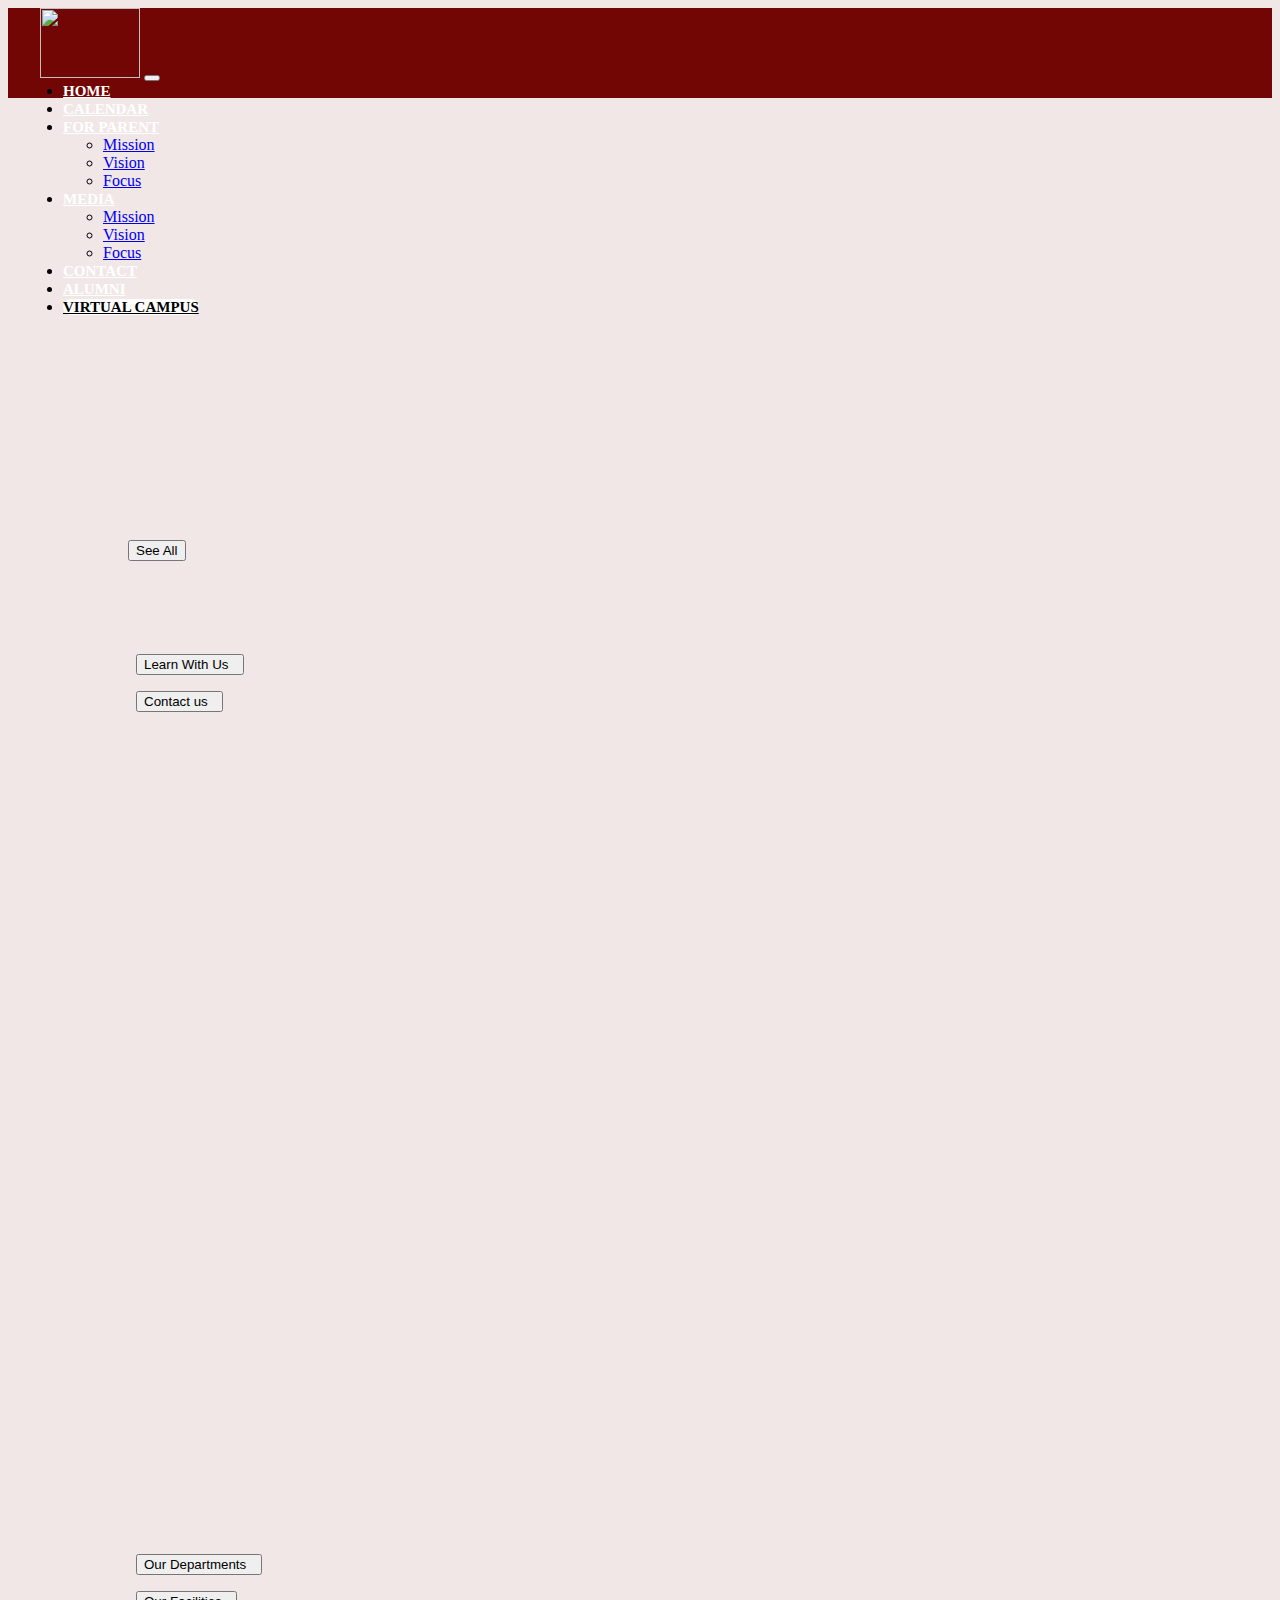
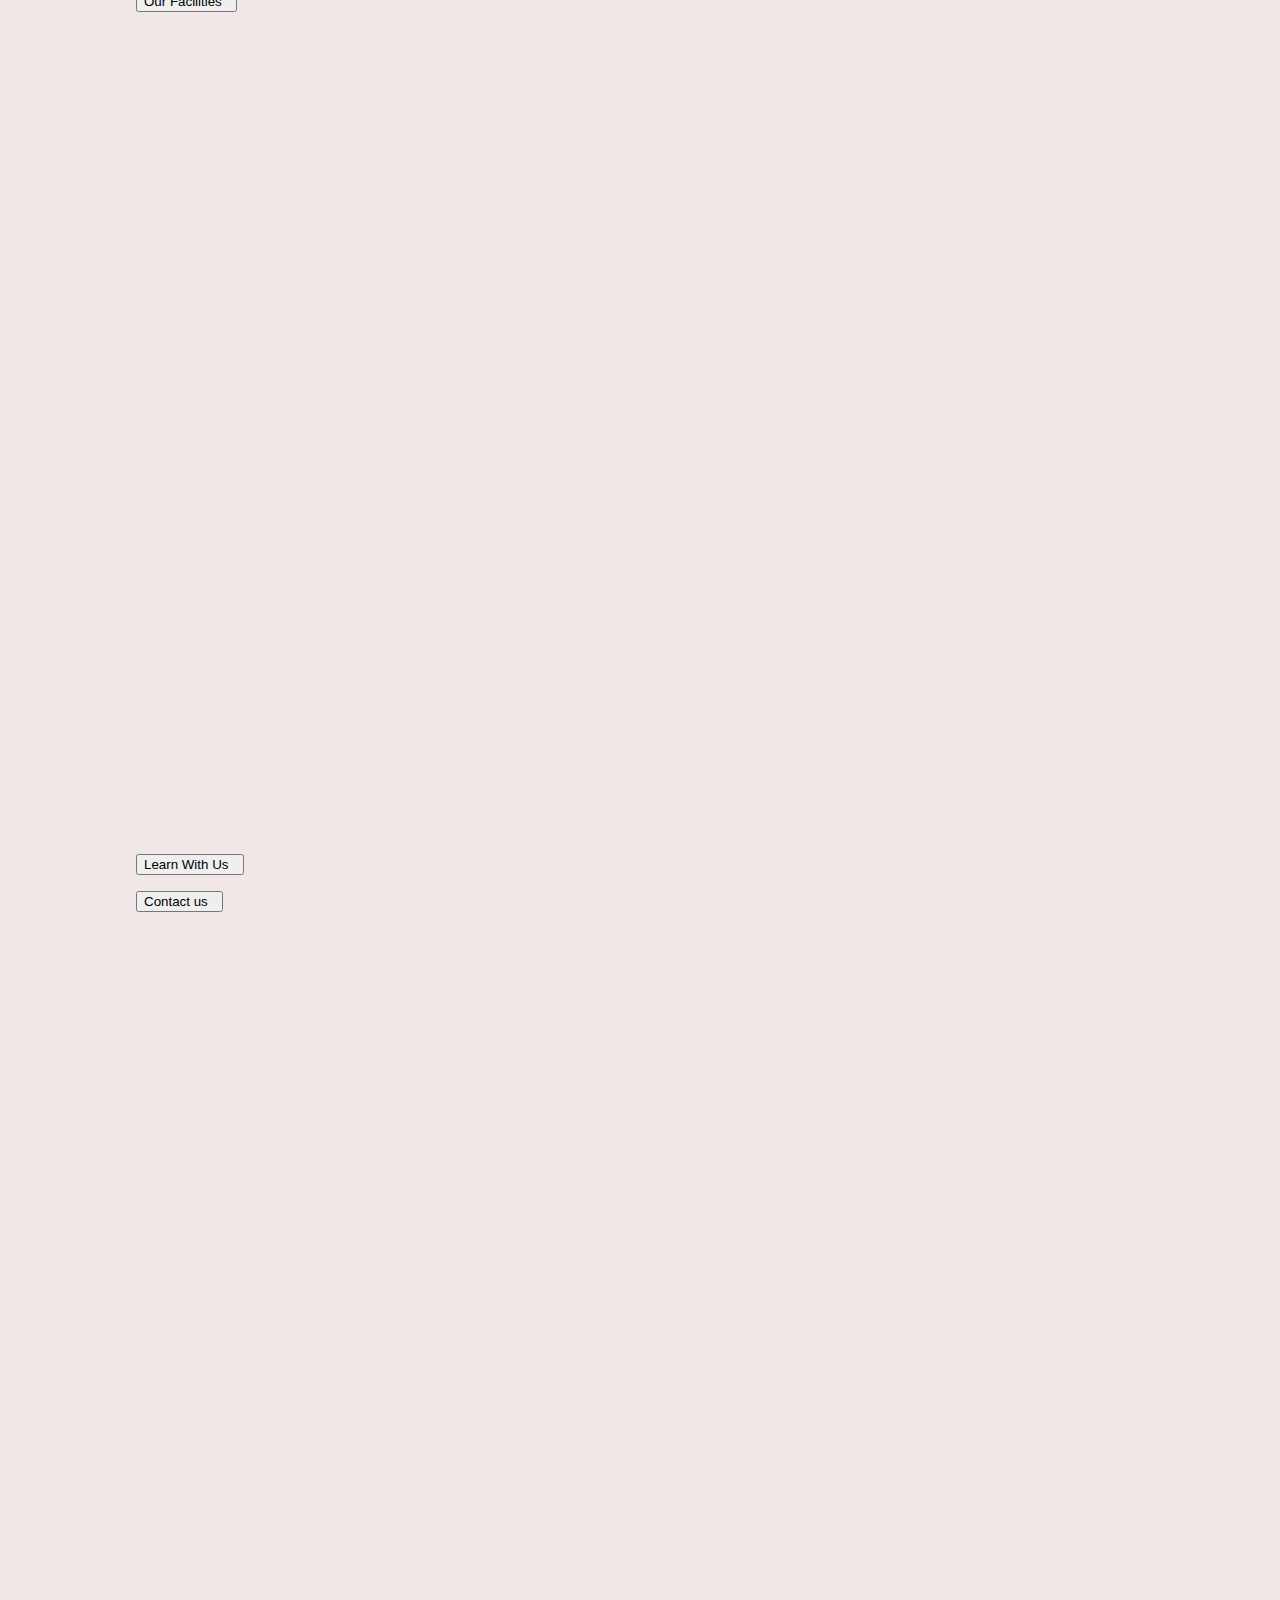
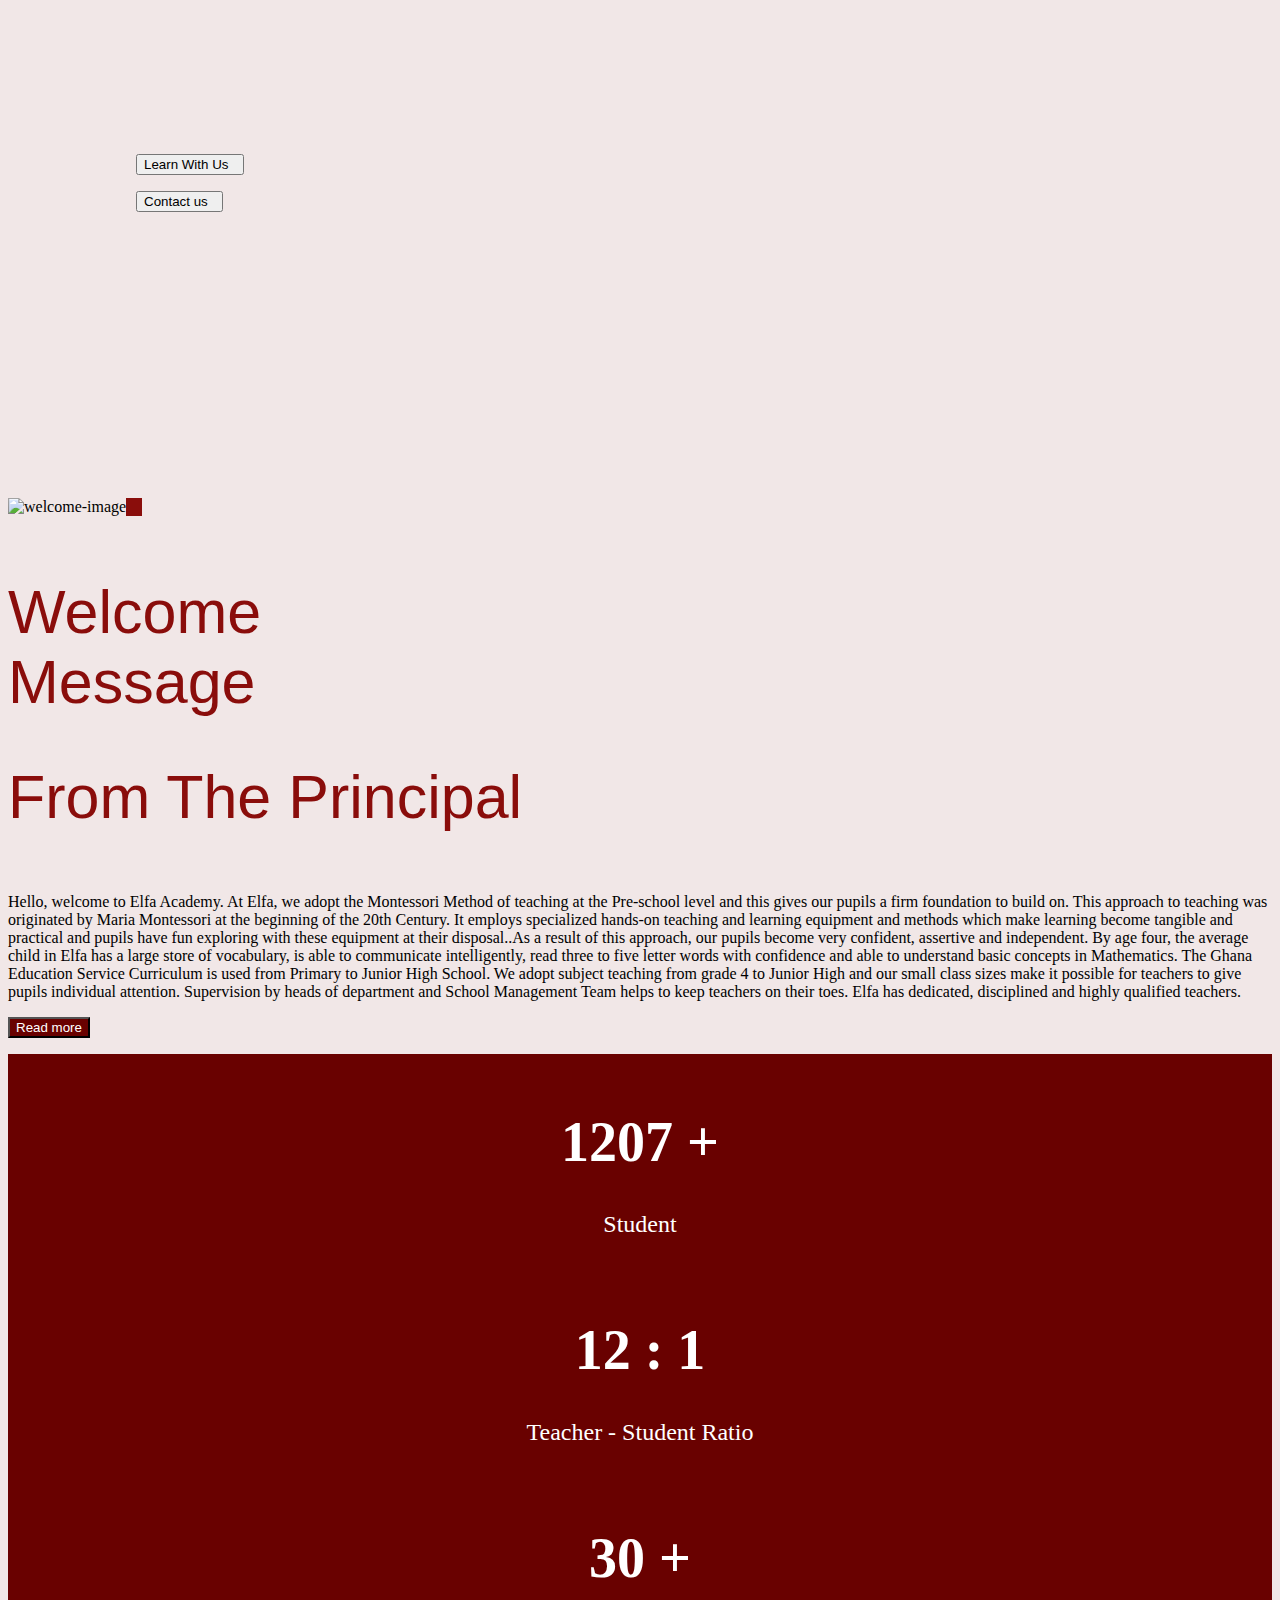
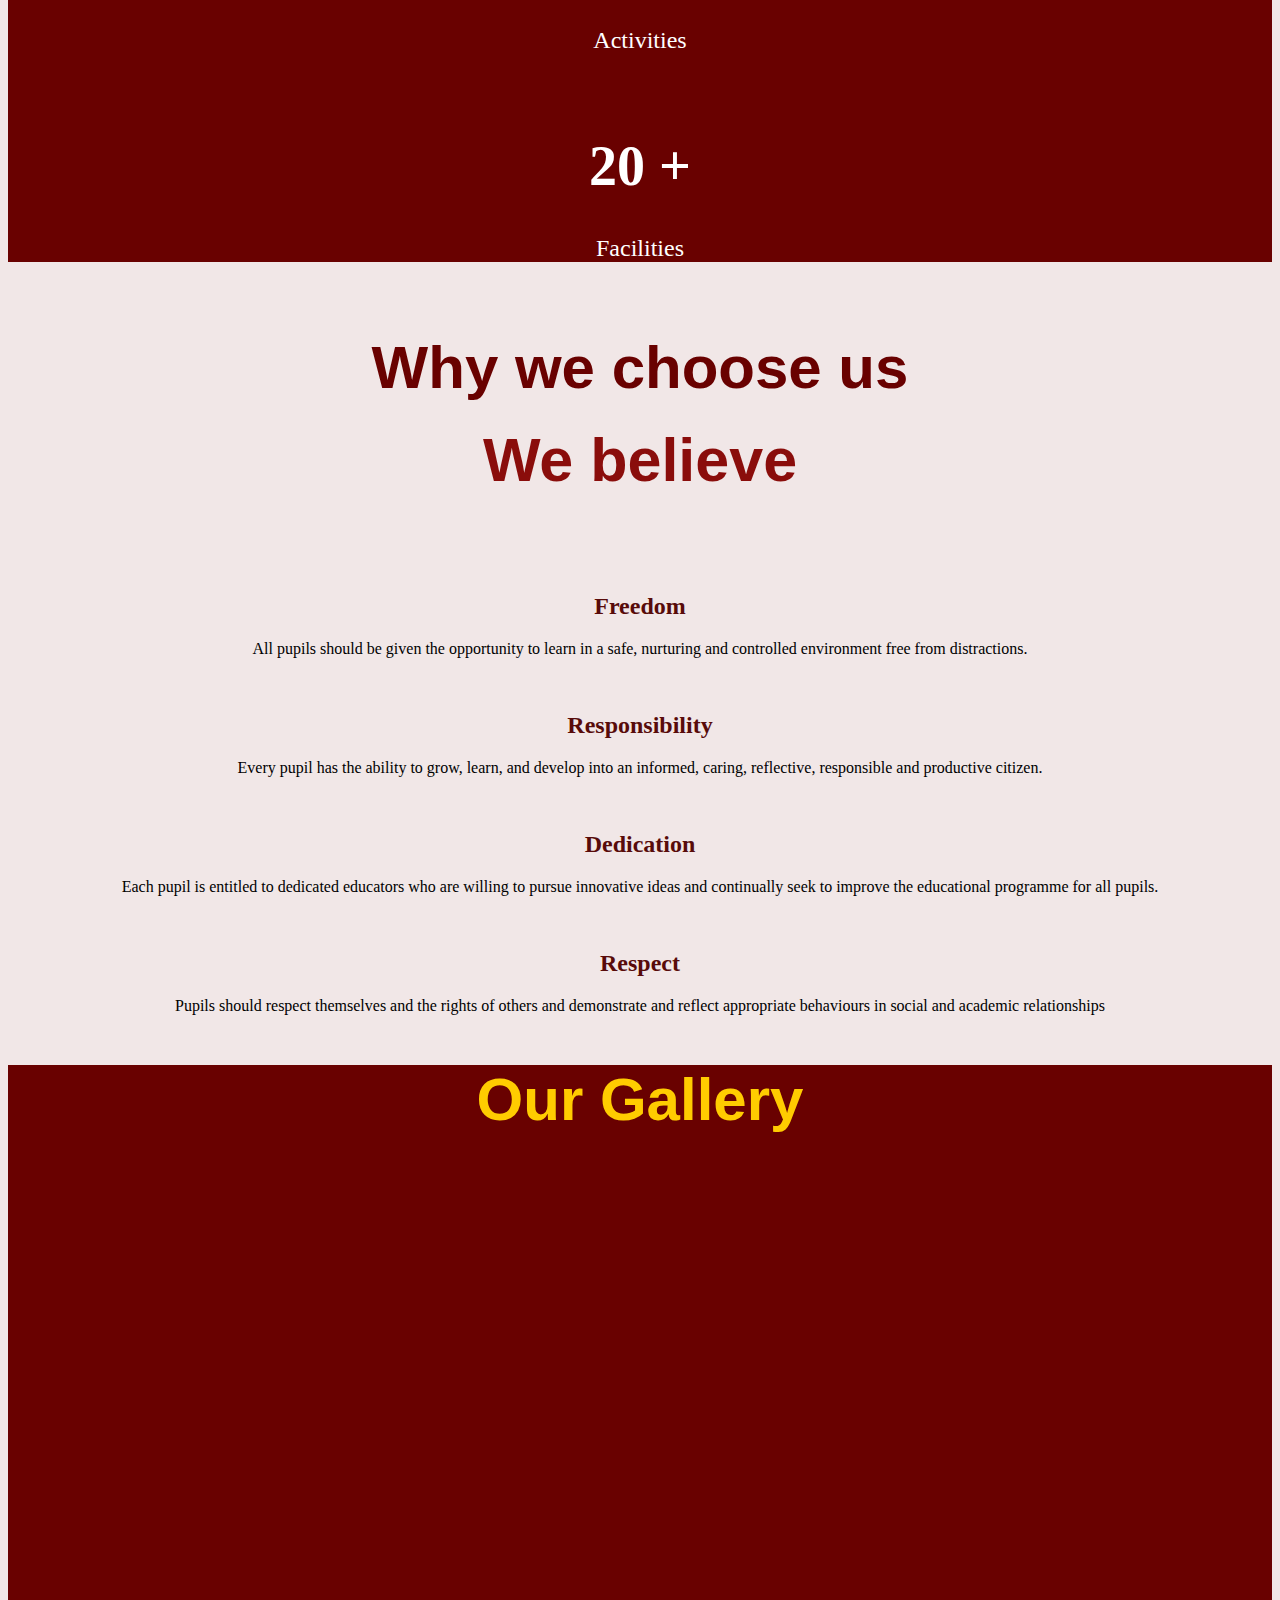
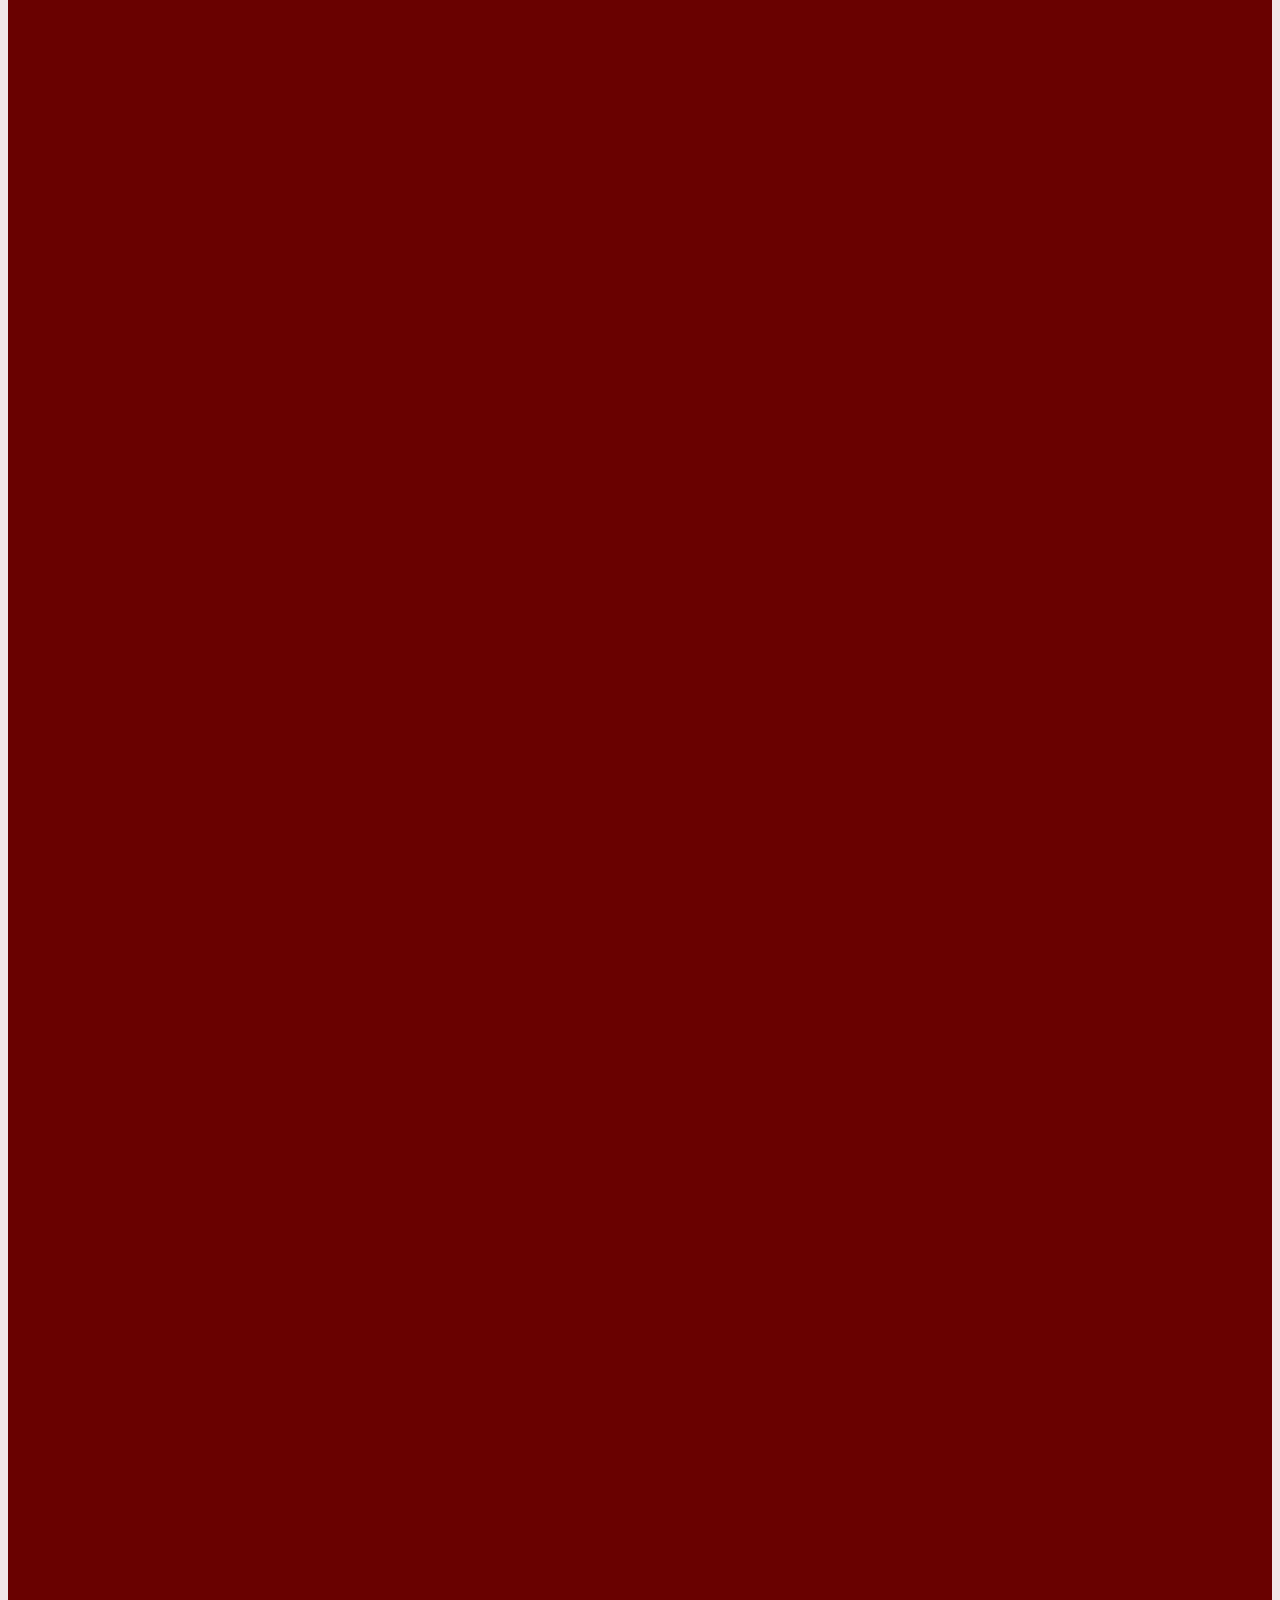
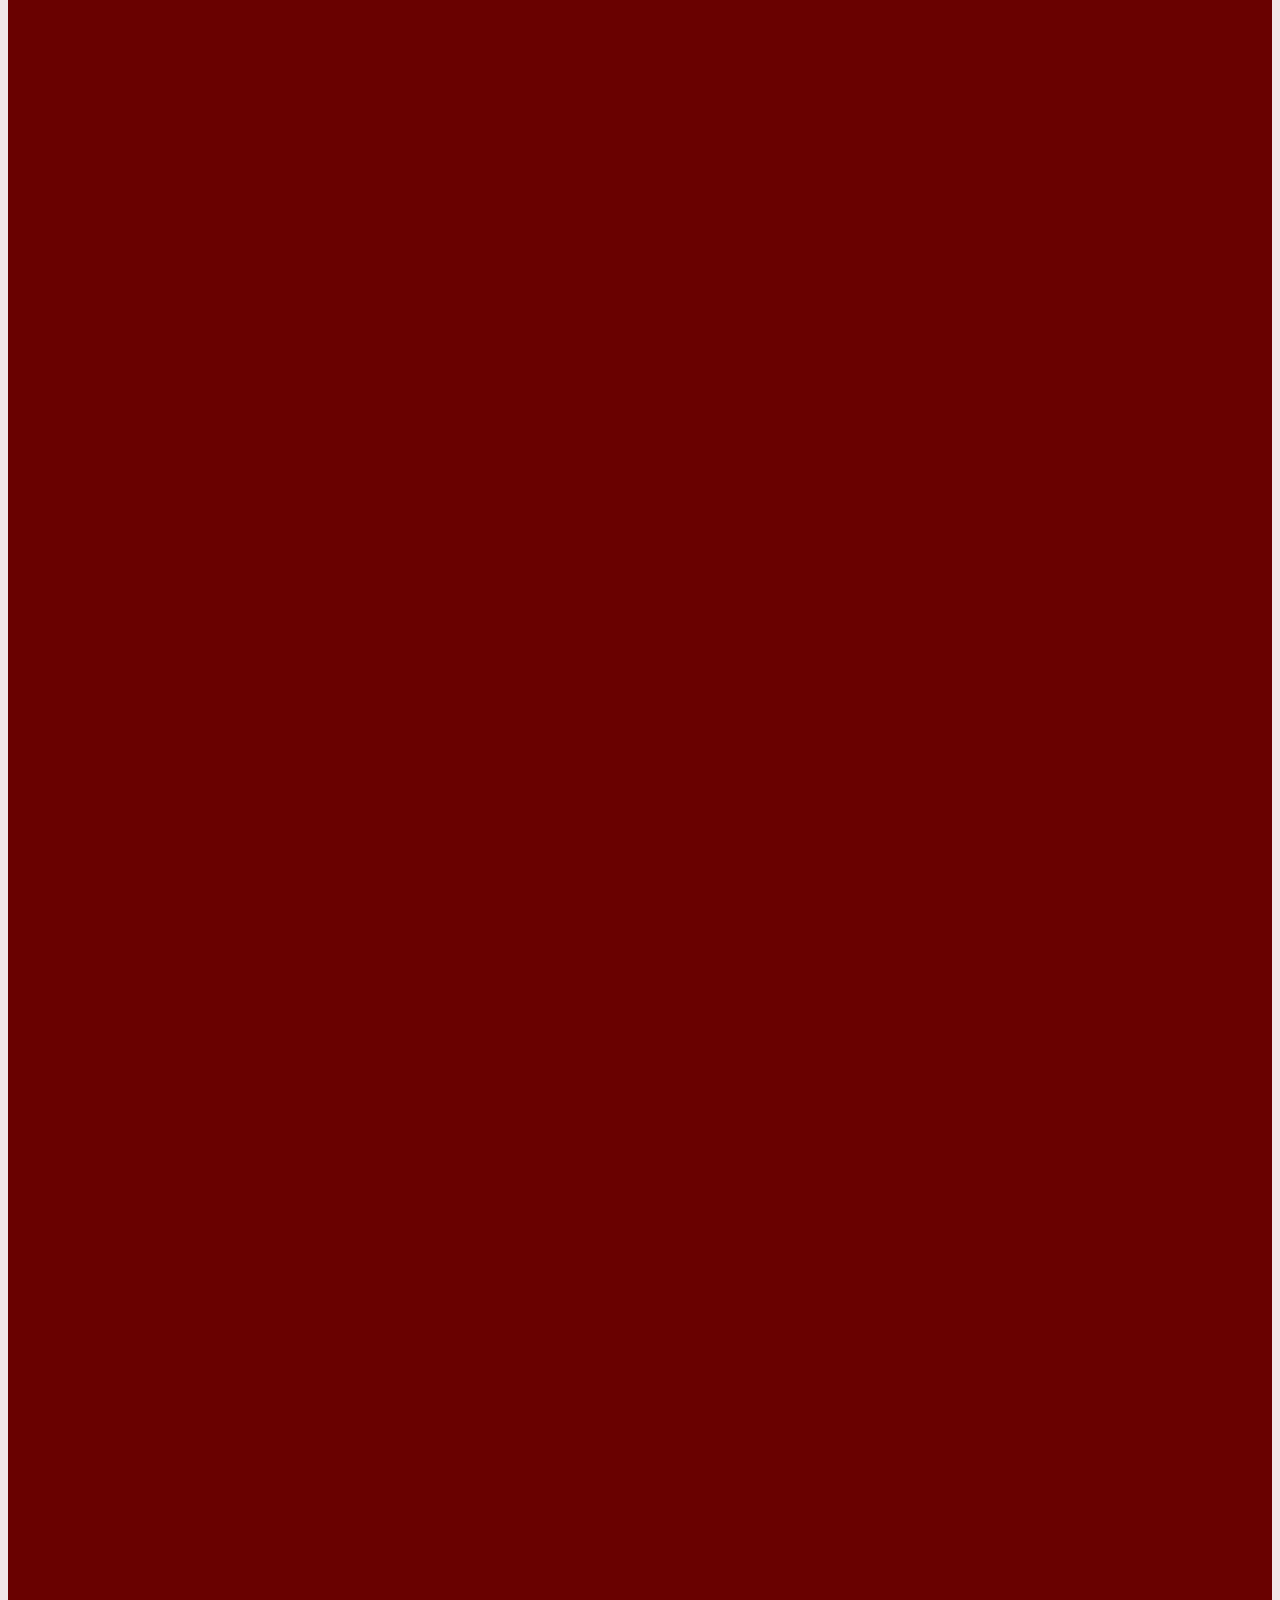
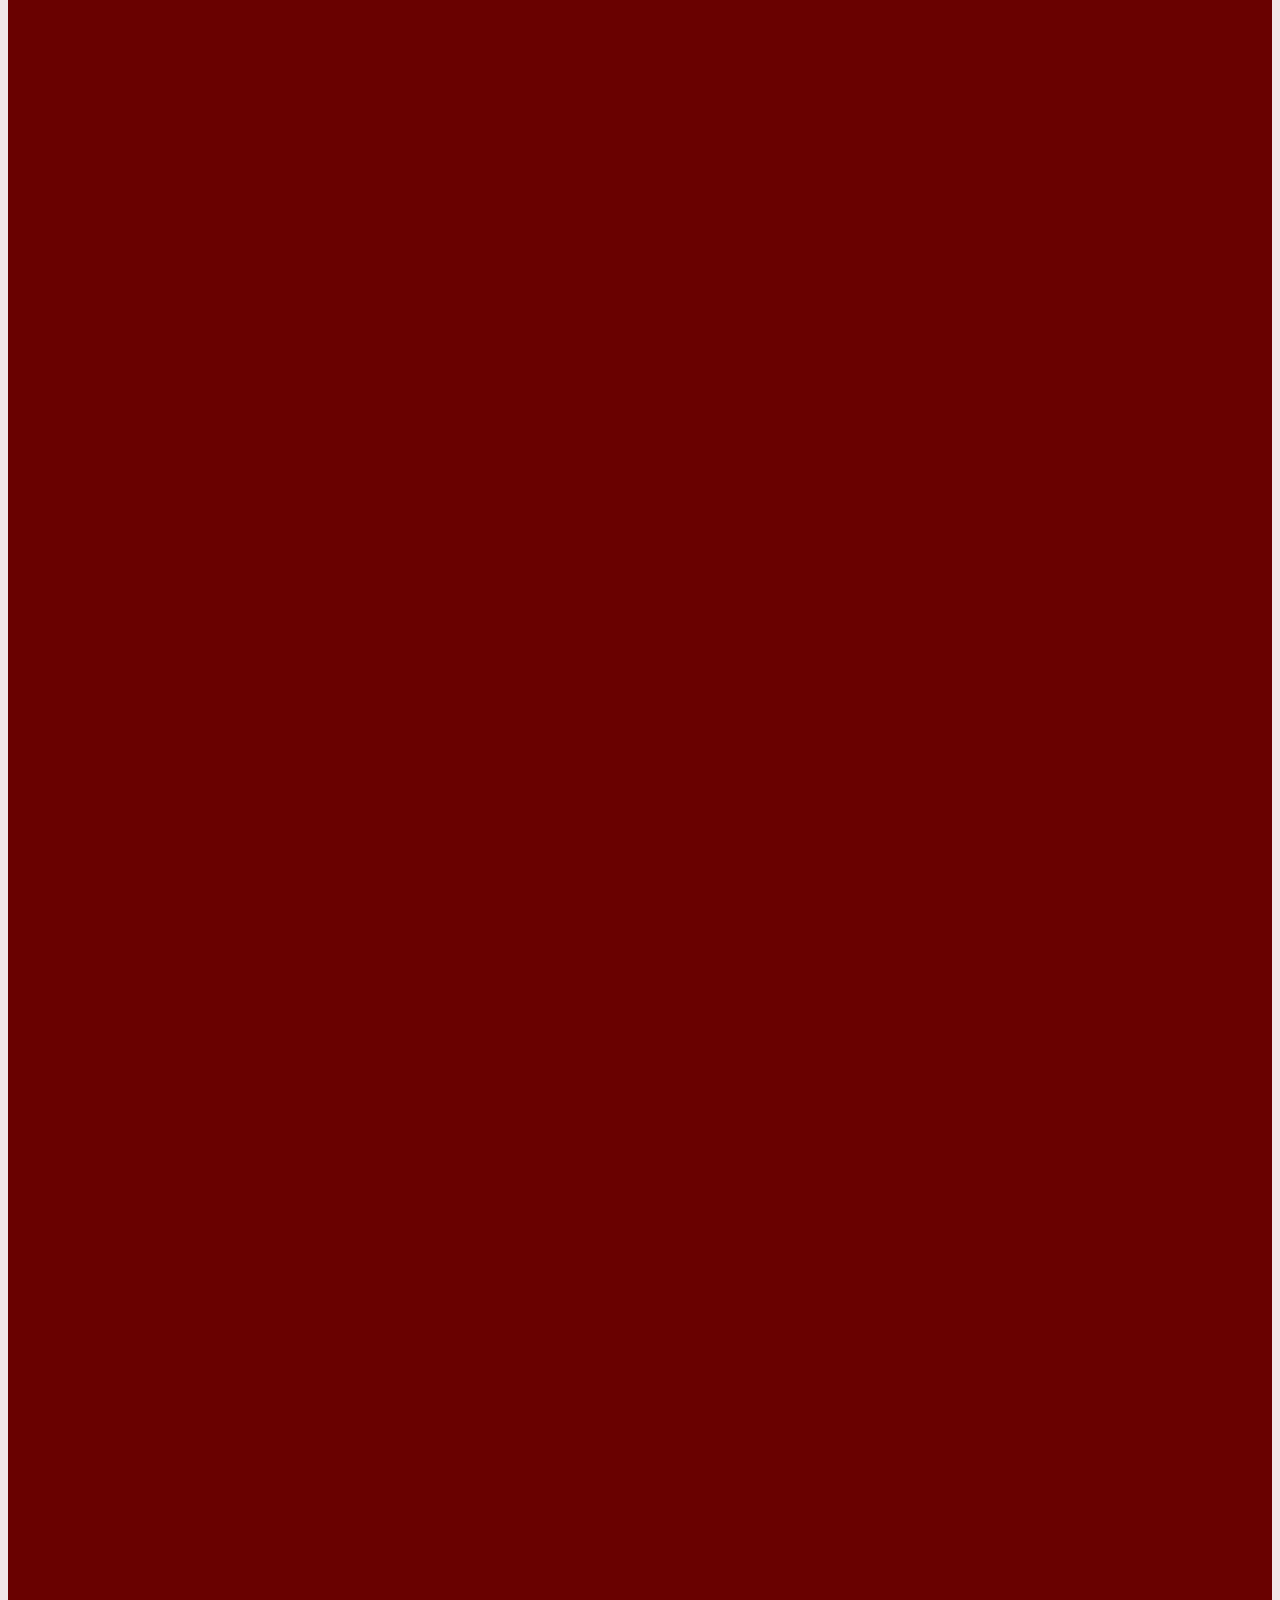
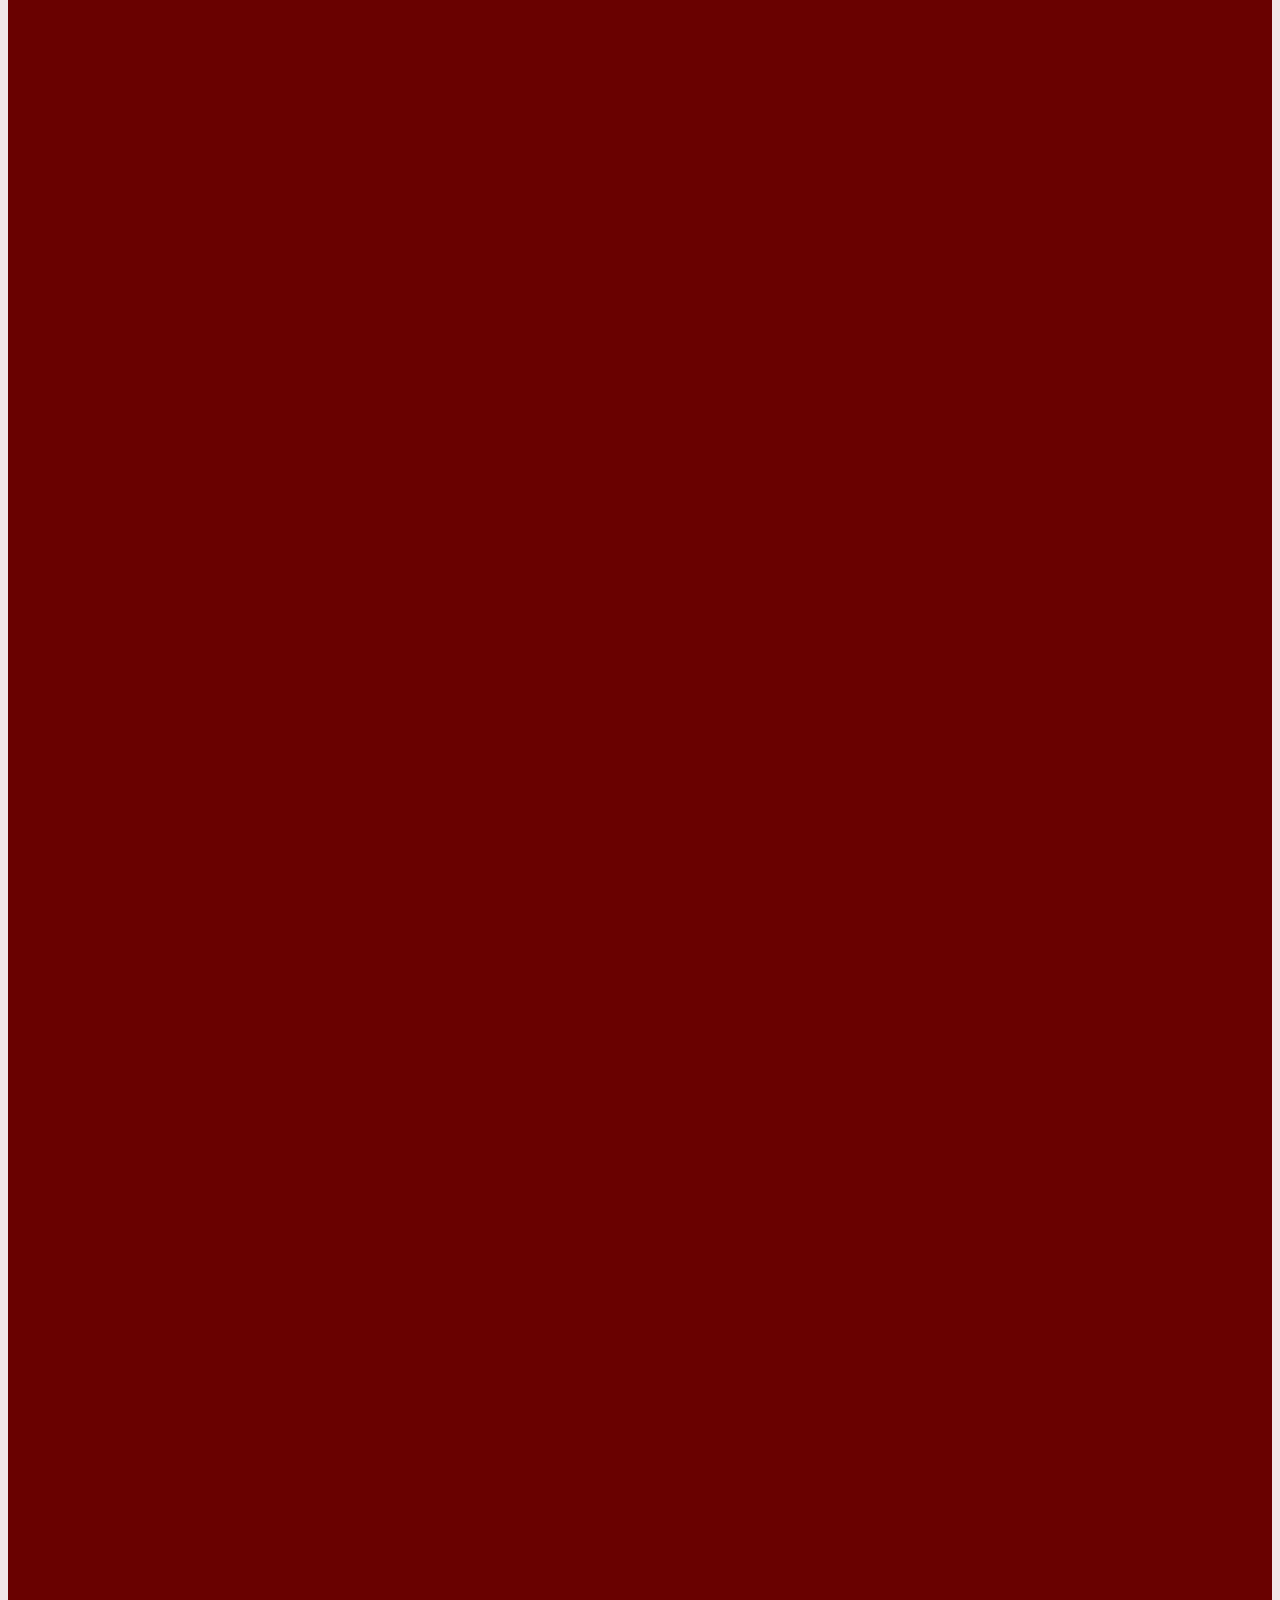
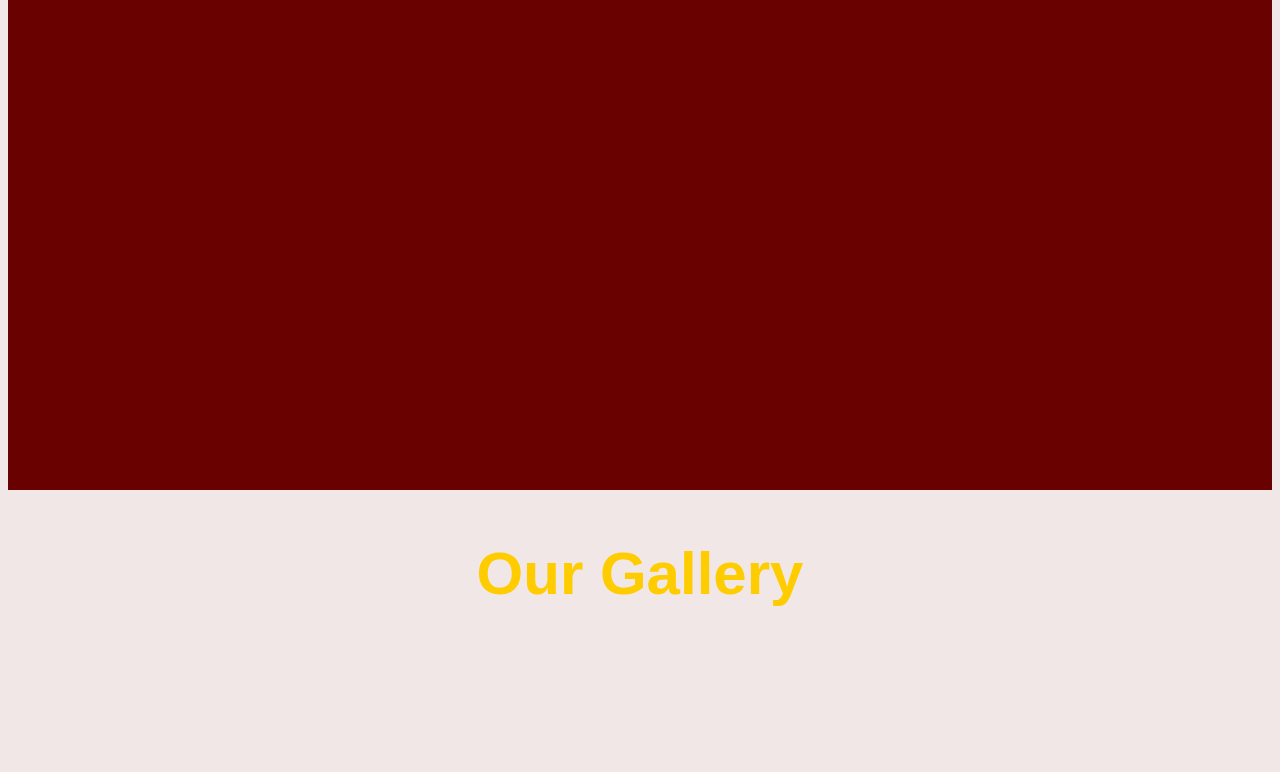
==== index.html @ c18e8389 "i  corrected the image beside why choose us" ====
<!DOCTYPE html>
<html>
  <head>
    <meta charset="utf-8" />
    <meta name="viewport" content="width=device-width, initial-scale=1" />
    <title>Elfa Academy</title>
    <link
      href="https://cdn.jsdelivr.net/npm/bootstrap@5.0.2/dist/css/bootstrap.min.css"
      rel="stylesheet"
      integrity="sha384-EVSTQN3/azprG1Anm3QDgpJLIm9Nao0Yz1ztcQTwFspd3yD65VohhpuuCOmLASjC"
      crossorigin="anonymous"
    />
    <script
      src="https://cdn.jsdelivr.net/npm/bootstrap@5.0.2/dist/js/bootstrap.bundle.min.js"
      integrity="sha384-MrcW6ZMFYlzcLA8Nl+NtUVF0sA7MsXsP1UyJoMp4YLEuNSfAP+JcXn/tWtIaxVXM"
      crossorigin="anonymous"
    ></script>
    <link
      rel="stylesheet"
      href="https://cdn.jsdelivr.net/npm/bulma@0.9.3/css/bulma.min.css"
    />
    <link
    rel="stylesheet"
    href="https://cdn.jsdelivr.net/npm/bulma-carousel@4.0.3/dist/css/bulma-carousel.min.css"
  />
    <link
    rel="stylesheet"
    href="https://cdnjs.cloudflare.com/ajax/libs/bulma/0.7.4/css/bulma.min.css"
  />
  <script defer src="https://use.fontawesome.com/releases/v5.15.4/js/all.js" integrity="sha384-rOA1PnstxnOBLzCLMcre8ybwbTmemjzdNlILg8O7z1lUkLXozs4DHonlDtnE7fpc" crossorigin="anonymous"></script>
 
    <!-- shortcut -->
    <link rel="shortcut icon" type="image/png" href="img/log.png" />

    <link rel="stylesheet" href="css/style.css" />
   
<!-- style="background-color: #720605 !important; height: 90px" -->
  </head>
  <body>
  
    <nav
      class="navbar navbar-expand-lg navbar-light bg-light"
      style="background-color: #720605 !important; height:90px;"
    >
      <div class="container-fluid">
        <a class="navbar-brand" href="#"
          ><img src="img/log.png" alt="" width="100" height="70" style="margin-left: 2rem;"/></a>
        <button
          class="navbar-toggler bg-light"
          type="button"
          data-bs-toggle="collapse"
          data-bs-target="#navbarNavDropdown"
          aria-controls="navbarNavDropdown"
          aria-expanded="false"
          aria-label="Toggle navigation"
        >
          <span class="navbar-toggler-icon"></span>
        </button>
        <div class="collapse navbar-collapse" id="navbarNavDropdown">
          <ul class="navbar-nav" style="margin: 0 auto">
            <li class="nav-item" style="margin: 0 15px">
              <a
                class="nav-link active nav-deco"
                aria-current="page"
                href="#"
                style="font-size: 15px; font-weight: bold; color: #fff"
                >HOME</a
              >
            </li>
            <li class="nav-item" style="margin: 0 15px">
              <a
                class="nav-link"
                href="#"
                style="font-size: 15px; font-weight: bold; color: #fff"
                >CALENDAR</a
              >
            </li>
            <li class="nav-item dropdown" style="margin: 0 15px">
              <a
                class="nav-link dropdown-toggle"
                href="#"
                id="navbarDropdownMenuLink"
                role="button"
                data-bs-toggle="dropdown"
                aria-expanded="false"
                style="font-size: 15px; font-weight: bold; color: #fff"
              >
                FOR PARENT
              </a>
              <ul
                class="dropdown-menu"
                aria-labelledby="navbarDropdownMenuLink"
              >
                <li><a class="dropdown-item" href="#">Mission</a></li>
                <li><a class="dropdown-item" href="#">Vision</a></li>
                <li>
                  <a class="dropdown-item" href="#">Focus</a>
                </li>
              </ul>
            </li>

            <li class="nav-item dropdown" style="margin: 0 15px">
              <a
                class="nav-link dropdown-toggle"
                href="#"
                id="navbarDropdownMenuLink"
                role="button"
                data-bs-toggle="dropdown"
                aria-expanded="false"
                style="font-size: 15px; font-weight: bold; color: #fff"
              >
                MEDIA
              </a>
              <ul
                class="dropdown-menu"
                aria-labelledby="navbarDropdownMenuLink"
              >
                <li><a class="dropdown-item" href="#">Mission</a></li>
                <li><a class="dropdown-item" href="#">Vision</a></li>
                <li>
                  <a class="dropdown-item" href="#">Focus</a>
                </li>
              </ul>
            </li>
            <li class="nav-item" style="margin: 0 15px">
              <a
                class="nav-link"
                href="#"
                style="font-size: 15px; font-weight: bold; color: #fff"
                >CONTACT</a
              >
            </li>
            <li class="nav-item" style="margin: 0 15px">
              <a
                class="nav-link"
                href="#"
                style="font-size: 15px; font-weight: bold; color: #fff"
                >ALUMNI</a
              >
            </li>
            <li class="nav-item" style="margin: 0 15px">
              <a
                class="nav-link"
                href="#"
                style="
                  font-size: 15px;
                  font-weight: bold;
                  color: black;
                  background-color: #fff;
                  border-radius: 10px;
                "
                >VIRTUAL CAMPUS</a
              >
            </li>
          </ul>
        </div>
      </div>
    </nav>

<section class="" >
    <!-- Carousel start -->
    <div id="carousel-demo" class="carousel is-mobile " style="overflow-x:hidden" style="padding: 0 0 0 0;margin: 0 0 0 0;height:100vh;width:100vw">
      <div class="item item-1   ">
        <p class="caption has-text-centered is-size-5-mobile ">
          <div class="field is-grouped mt-6 is-flex service-buttons is-absolute is-mobile">
           
              <p class="control is-relative">
                <button class="button is-warning">Learn With Us &nbsp; <i class="fa fa-graduation-cap"></i>
                </button>
              </p>
              <p class="control is-relative">
                <button class="button is-info">Contact us  &nbsp; <i class="fa fa-phone-square"></i></button>
              </p>
          
          </div>
        </p>
        <img src="img/banner7.jpg" alt="" />
      </div>
      <div class="item item-2  ">
        <p class="caption has-text-centered is-size-5-mobile   ">
          <div class="field is-grouped mt-6 is-flex service-buttons is-absolute">
           
            <p class="control is-relative">
              <button class="button is-warning">Our Departments &nbsp;<i class="fa fa-archive"></i></button>
            </p>
            <p class="control is-relative">
              <button class="button is-info">Our Facilities &nbsp;<i class="fa fa-building"></i></button>
            </p>
        
        </div>     
           </p>
        <img src="img/banner.jpg" alt="" />
      </div>
      <div class="item item-3   ">
        <p class="caption has-text-centered is-size-5-mobile ">
          <div class="field is-grouped mt-6 is-flex service-buttons is-absolute">
           
              <p class="control is-relative">
                <button class="button is-warning">Learn With Us &nbsp; <i class="fa fa-graduation-cap"></i>
                </button>
              </p>
              <p class="control is-relative">
                <button class="button is-info">Contact us  &nbsp; <i class="fa fa-phone-square"></i></button>
              </p>
          
          </div>
        </p>
        <img src="img/banner7.jpg" alt="" />
      </div>
      <div class="item item-1   ">
        <p class="caption has-text-centered is-size-5-mobile ">
          <div class="field is-grouped mt-6 is-flex service-buttons is-absolute">
           
              <p class="control is-relative">
                <button class="button is-warning">Learn With Us &nbsp; <i class="fa fa-graduation-cap"></i>
                </button>
              </p>
              <p class="control is-relative">
                <button class="button is-info">Contact us  &nbsp; <i class="fa fa-phone-square"></i></button>
              </p>
          
          </div>
        </p>
        <img src="img/banner6.jpg" alt="" />
      </div>
    </div>
    <!-- carousel end -->
  </section>
  
    
    <section class="section mb-6 " id="welcome-message">
      <div class="container">
        <!-- welcome start -->
        <div class="columns pt-6">
          <div class="column">
           
              <img src="img/elokai.jpg" alt="welcome-image" class="welcome-image ">
          </div>
          <div class="column mx-2">
           <p class="title is-size-1 welcome-text">
             Welcome <br> Message  
            <p class="is-size-4 welcome-subtitle welcome-text">
              From The Principal
            </p>
           </p>
           <p >Hello, welcome to Elfa Academy.

            At Elfa, we adopt the Montessori Method of teaching at the Pre-school level and this gives our pupils a firm foundation to build on. This approach to teaching was originated by Maria Montessori at the beginning of the 20th Century. It employs specialized hands-on teaching and learning equipment and methods which make learning become tangible and practical and pupils have fun exploring with these equipment at their disposal.<span id="dots">.</span><span id="more">As a result of this approach, our pupils become very confident, assertive and independent. By age four, the average child in Elfa has a large store of vocabulary, is able to communicate intelligently, read three to five letter words with confidence and able to understand basic concepts in Mathematics.
              The Ghana Education Service Curriculum is used from Primary to Junior High School. We adopt subject teaching from grade 4 to Junior High and our small class sizes make it possible for teachers to give pupils individual attention. Supervision by heads of department and School Management Team helps to keep teachers on their toes.
              Elfa has dedicated, disciplined and highly qualified teachers. </span></p>
           <button class="button is-elfa mt-4 " onclick="myFunction()" id="myBtn">Read more</button>
          </div>
        </div>
        </div>
        </section>

        <section class="section" id="summary-section">
          <div class="container">
            <div class="columns  mb-6 mt-6 ">
              <div class="column is-center ">
                <p><img src="img/std.png" alt=""></p>
                <h1 class="summary-h1">1207 +</h1>
                <p  class="summary-p">Student</p>
              </div>

              <div class="column is-center">
                <p><img src="img/teacher.png" alt=""></p>
                <h1 class="summary-h1">12 : 1</h1>
                <p  class="summary-p">Teacher - Student Ratio</p>
              </div>

              <div class="column is-center">
                <p><img src="img/std.png" alt=""></p>
                <h1 class="summary-h1">30 +</h1>
                <p  class="summary-p">Activities</p>
              </div>

              <div class="column is-center">
                <p><img src="img/facility.png" alt=""></p>
                <h1 class="summary-h1">20 +</h1>
                <p  class="summary-p">Facilities</p>
              </div>

             
            </div>
          </div>
        </section>

       
        <section class="section" id="choose-us-section">
         <div class="container">
          <div class="columns mx-4">

            <div class="column mb-6">
              <img src="img/student.png" alt="" >
            </div>

            <div class="column">
              <center style="margin-top:-4rem">
                <h1 class="title is-size-1 choose-us">
                  Why we choose us
                <h1/>
                <p class="is-size-4  mb-6 welcome-subtitle welcome-text is-bold">
                  We believe
                </p>

              </center>
              <div class="columns ">

                <div class="column m-4">
                  <center>
                    <img src="img/span1.png" alt="">
                  <h2 class="welcome-color">Freedom</h2>
                  <p>All pupils should be given the opportunity to learn in a safe, nurturing and controlled environment free from distractions.</p>
                </center>
                </div>
                <div class="column m-4">
                  <center>
                    <img src="img/span2.png" alt="">
                  <h2 class="welcome-color">Responsibility</h2>
                  <p>Every pupil has the ability to grow, learn, and develop into an informed, caring, reflective, responsible and productive citizen.</p>
                </center>
                </div>
              </div>

              <div class="columns is-multiline">

                <div class="column m-4">
                  <center>
                    <img src="img/span3.png" alt="">
                  <h2 class="welcome-color">Dedication</h2>
                  <p>Each pupil is entitled to dedicated educators who are willing to pursue innovative ideas and continually seek to improve the educational programme for all pupils.</p>
                </center>
                </div>
                <div class="column m-4">
                  <center>
                    <img src="img/span4.png" alt="">
                  <h2 class="welcome-color">Respect</h2>
                  <p>Pupils should respect themselves and the rights of others and demonstrate and reflect appropriate behaviours in social and academic relationships</p>
                </center>
                </div>
              </div>
            </div>
          </div>
         </div>
      

        </section>


        <!-- GALLERY SECTION -->
        <section class="gallery-section">
          
     
          <div class="has-text-centered gallery-section-caption">
            <h2 class="title is-1 pt-6 is-gallery-text is-flex is-justify-content-center is-align-items-center mb-6">Our Gallery</h2>
          </div>
           <!-- Start Hero Carousel -->
    <div class="hero is-medium has-carousel " >
      <div id="carousel-hero" class="hero-carousel">
        <div class="item item-1">
          <img src="img/banner7.jpg" alt="" />
        </div>
        <div class="item item-2">
          <img src="img/banner.jpg" alt="" />
        </div>
        <div class="item item-3">
          <img src="img/banner6.jpg" alt="" />
        </div>
        <div class="item item-3">
          <img src="img/banner7.jpg" alt="" />
        </div>
        <div class="item item-3">
          <img src="img/banner.jpg" alt="" />
        </div>
        <div class="item item-3">
          <img src="img/banner6.jpg" alt="" />
        </div>
        <div class="item item-3">
          <img src="img/banner7.jpg" alt="" />
        </div>
        <div class="item item-3">
          <img src="img/banner.jpg" alt="" />
        </div>
      </div>
      <div class="hero-head"></div>
      <div class="hero-body"></div>
      <div class="hero-foot"></div>

     
    </div>
    <div class="field is-grouped mt-6 is-flex service-buttons is-absolute">
      <button class="has-text-centered" style="color: black">See All 
      </button>
</div>
    <!-- End Hero Carousel -->

      
          
          <!-- i will use django to include it here -->
     </section>


     <section>
     <div class="has-text-centered gallery-section-caption">
      <h2 class="title is-1 pt-6 is-gallery-text is-flex is-justify-content-center is-align-items-center mb-6">Our Gallery</h2>
    </div>
  </section>

  

       
    <script src="js/style.js"></script>
    <script src="js/bulma-carousel.min.js"></script>
    <script src="https://cdn.jsdelivr.net/npm/bulma-carousel@4.0.3/dist/js/bulma-carousel.min.js"></script>

    <!-- hero carousel start-->

    <script>
      bulmaCarousel.attach("#carousel-hero", {
        slidesToScroll: 1,
        slidesToShow: 4,
        autoplay: false,
        loop: true,
        autoplaySpeed:4000,
        duration:4000,
        pagination: false,
        breakpoints: [
          { changePoint: 480, slidesToShow: 2, slidesToScroll: 1 },
          { changePoint: 640, slidesToShow: 1, slidesToScroll: 2 },
          { changePoint: 768, slidesToShow: 1, slidesToScroll: 3 },
        ],
      });
    </script>
        <!-- hero carousel end-->

            <!-- main carousel start-->

    <script>
      bulmaCarousel.attach("#carousel-demo", {
        slidesToScroll: 1,
        autoplay:true,
        loop: true,
        pauseOnHover:false,
        autoplaySpeed:3000,
        duration:3000,
        slidesToShow: 1,
        pagination: false,
        breakpoints: [
          { changePoint: 480, slidesToShow: 1, slidesToScroll: 1 },
          { changePoint: 640, slidesToShow: 1, slidesToScroll: 2 },
          { changePoint: 768, slidesToShow: 1, slidesToScroll: 3 },
        ],
      });
    </script>
        <!-- main carousel start-->

  </body>
</html>
---- css/style.css ----
body {
  background-color: rgb(241, 231, 231);
}
#navigation-bar {
  background-color: #720605 !important;
}

/* carousel css start */
#carousel-section {
  height: 100vh;
}

.item {
  position: relative;
  display: flex;
  justify-content: center;
  align-items: center;
  width: 100%;
}
.caption {
  position: absolute;
  width: 100%;
  color: #fff;
}
img {
  object-fit: cover;
}

/* carousel end */

.is-transparent {
  background-color: transparent;

  height: 5rem;
}

.sec1-heigh {
  height: 1000px;
}
.welcome-subtitle {
  margin-top: -1rem;
}
.welcome-image {
  height: 600px;
  width: 600px;
  border-right: 1rem solid rgb(138, 13, 11);
}
.welcome-text {
  font-family: "Poppins", Helvetica, Arial, Lucida, sans-serif;
  font-size: 61px;
  color: rgb(138, 13, 11) !important;
}

.welcome-color {
  color: rgb(88, 11, 10) !important;
  font-weight: bold !important;
}

.choose-us-section {
  height: 100vh;
}
.choose-us {
  font-family: "Poppins", Helvetica, Arial, Lucida, sans-serif;
  font-size: 60px;
  color: #690100 !important;
  text-align: center;
  line-height: 4rem;
}

.is-bold {
  font-weight: bold !important;
}

.is-center {
  text-align: center !important;
  margin: 0 auto !important;
}
.is-fixed {
  position: fixed !important;
  width: 100%;
}

.summary-h1 {
  color: #fff !important;
  font-size: 3.5em !important;
}

.summary-p {
  color: #fff !important;
  font-size: 1.5em !important;
}
.is-large-size {
  font-size: 1.5em !important;
  font-weight: bold !important;
}

/* give same color in the nav to the button */
.is-elfa {
  background-color: #690100 !important;
  color: white !important;
}

/* section 2 */
.top-nav {
  margin-left: 6rem;
  margin-top: 0;
}

/* margin-top */
.marg-top {
  margin-top: rem;
  color: #fff;
}
.marg-top-text {
  background-color: rgba(0, 0, 0, 0.3);
  border-radius: 2rem;
  margin-top: 15rem;
}

/*summary of school and teacher-std ration section */
#summary-section {
  background-color: #690100 !important;
  margin-bottom: 5rem;
}

.gallery-section {
  background-color: #690100 !important;
}
.gallery-section-caption {
  height: 25vh;
}

.is-gallery-text {
  font-family: "Poppins", Helvetica, Arial, Lucida, sans-serif !important;
  font-size: 60px !important;
  color: #ffcc00 !important;
  text-align: center !important;
}

.is-absolute {
  position: absolute;
  top: 60%;
  left: 10%;
}

.is-relative {
  position: relative;
}
/* carousel media query */
@media (min-width: 1000px) {
  .item {
    height: 100vh;
    width: 100vw;
  }
  img {
    object-fit: cover;
  }
}
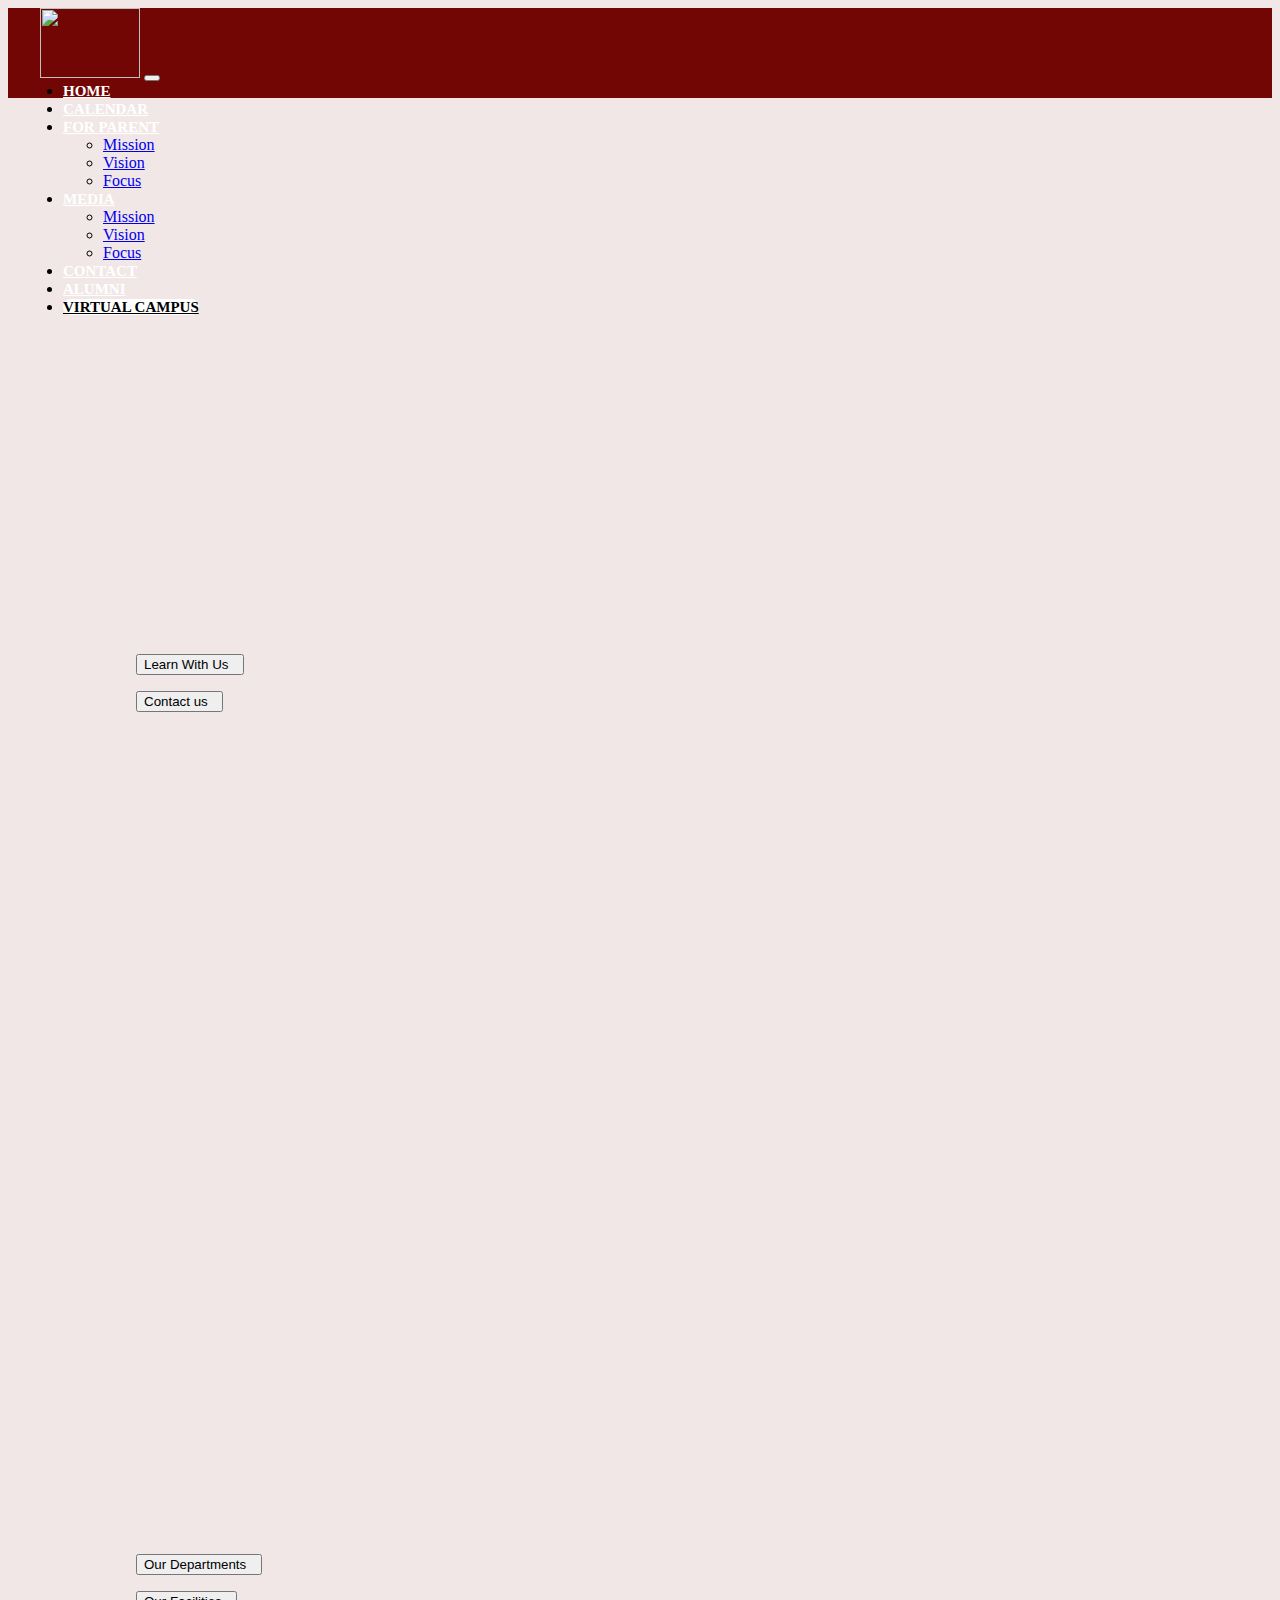
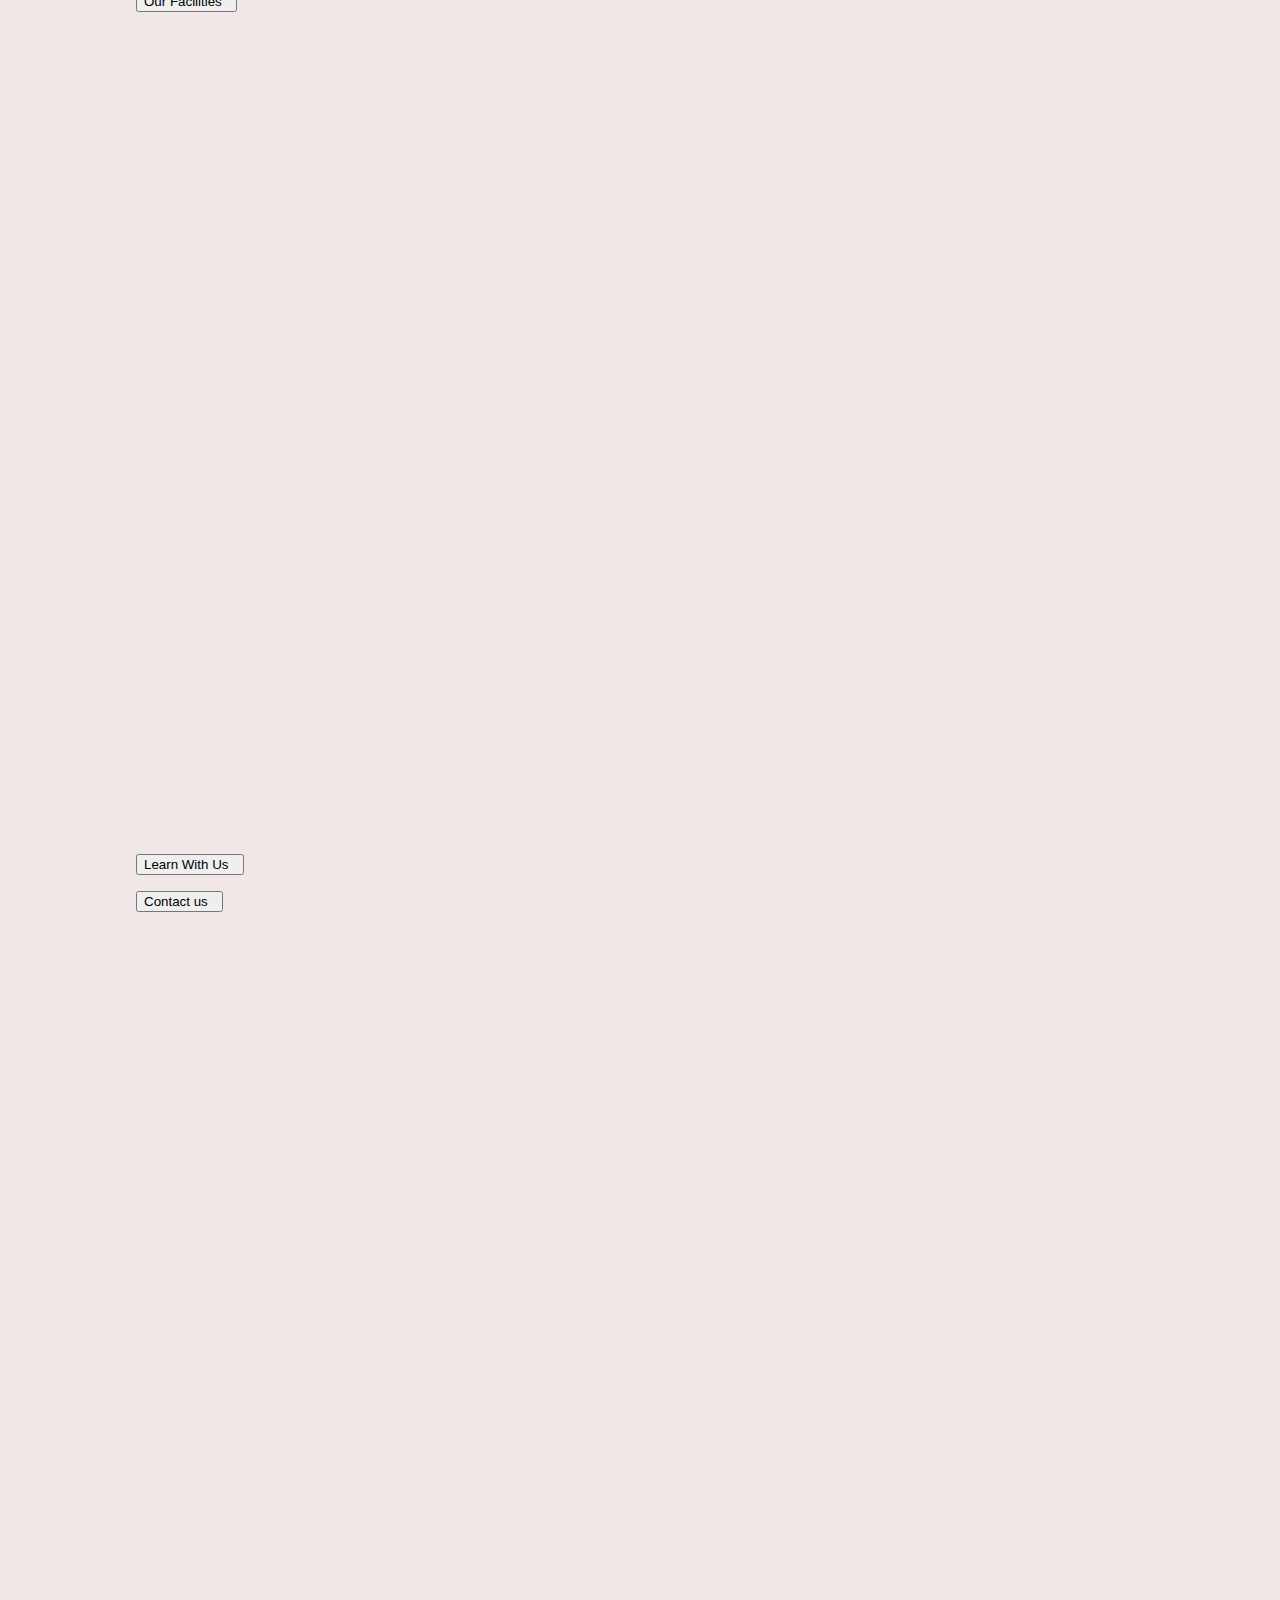
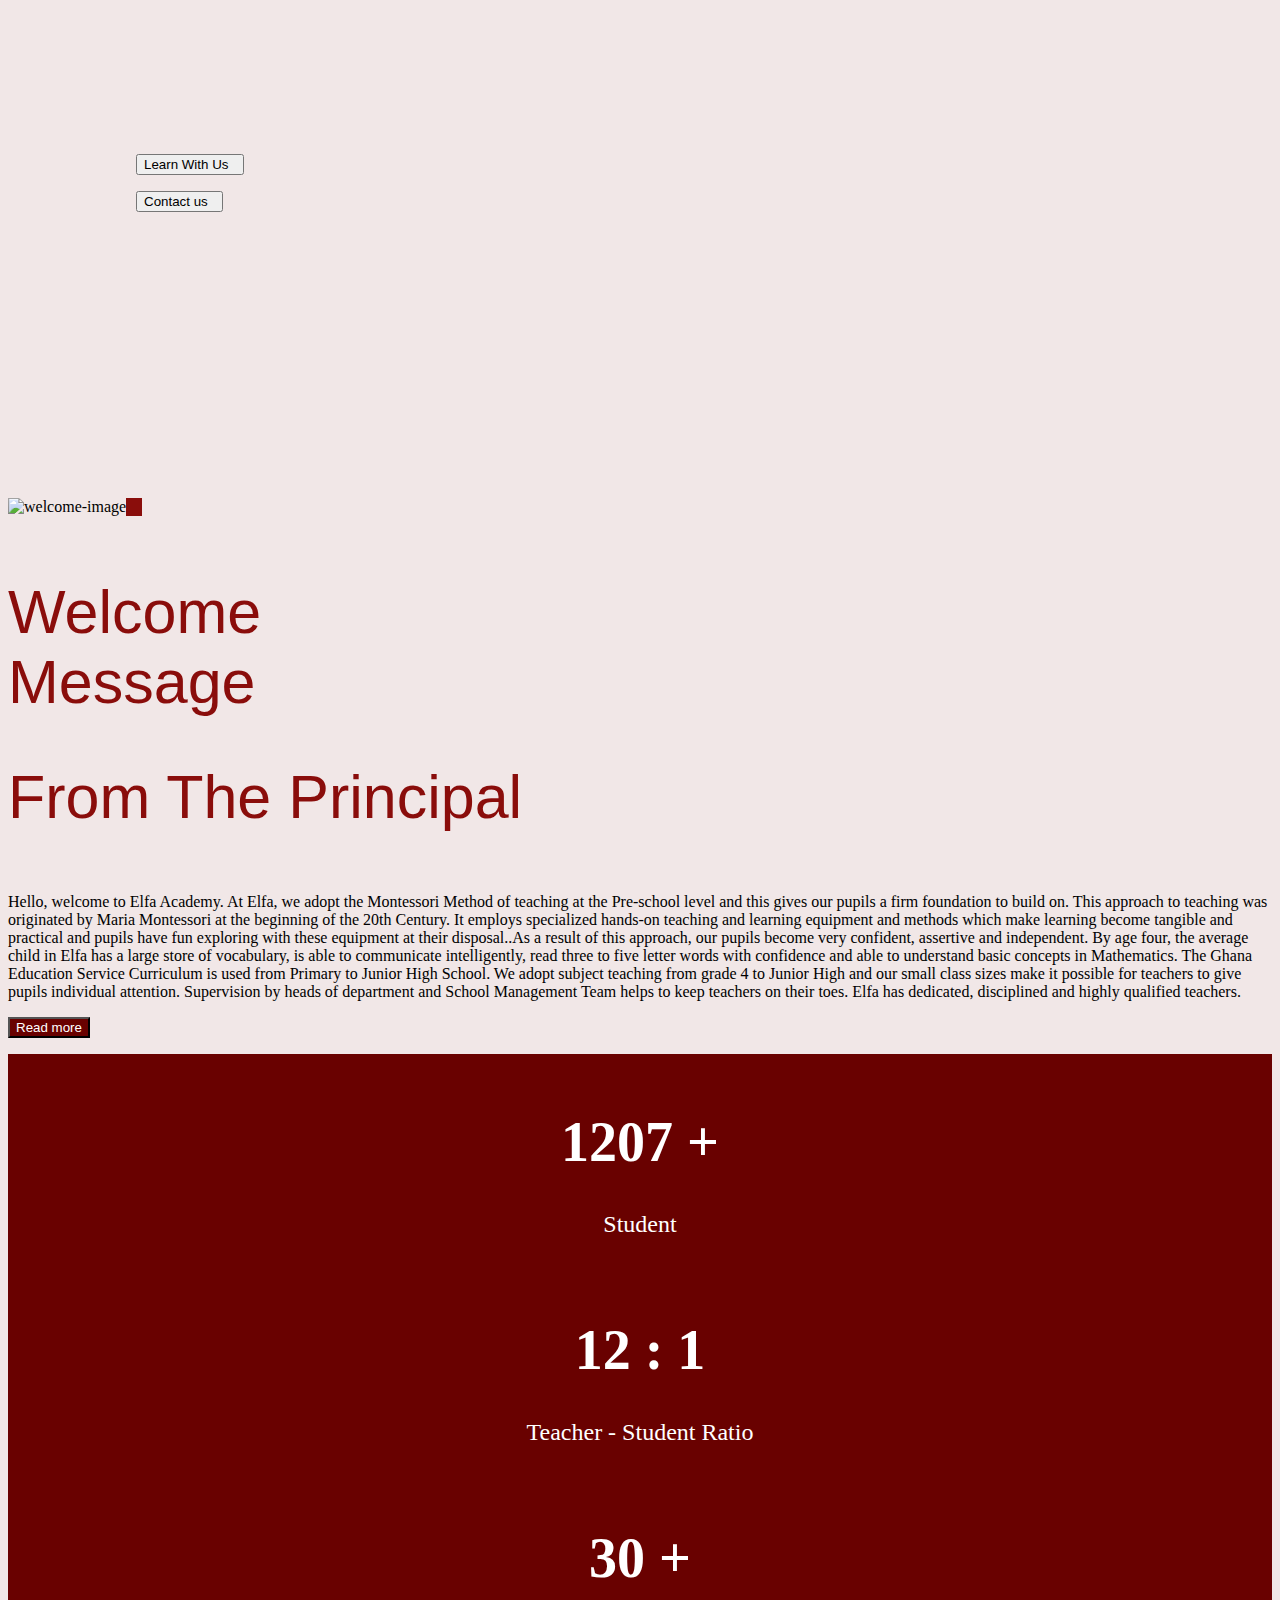
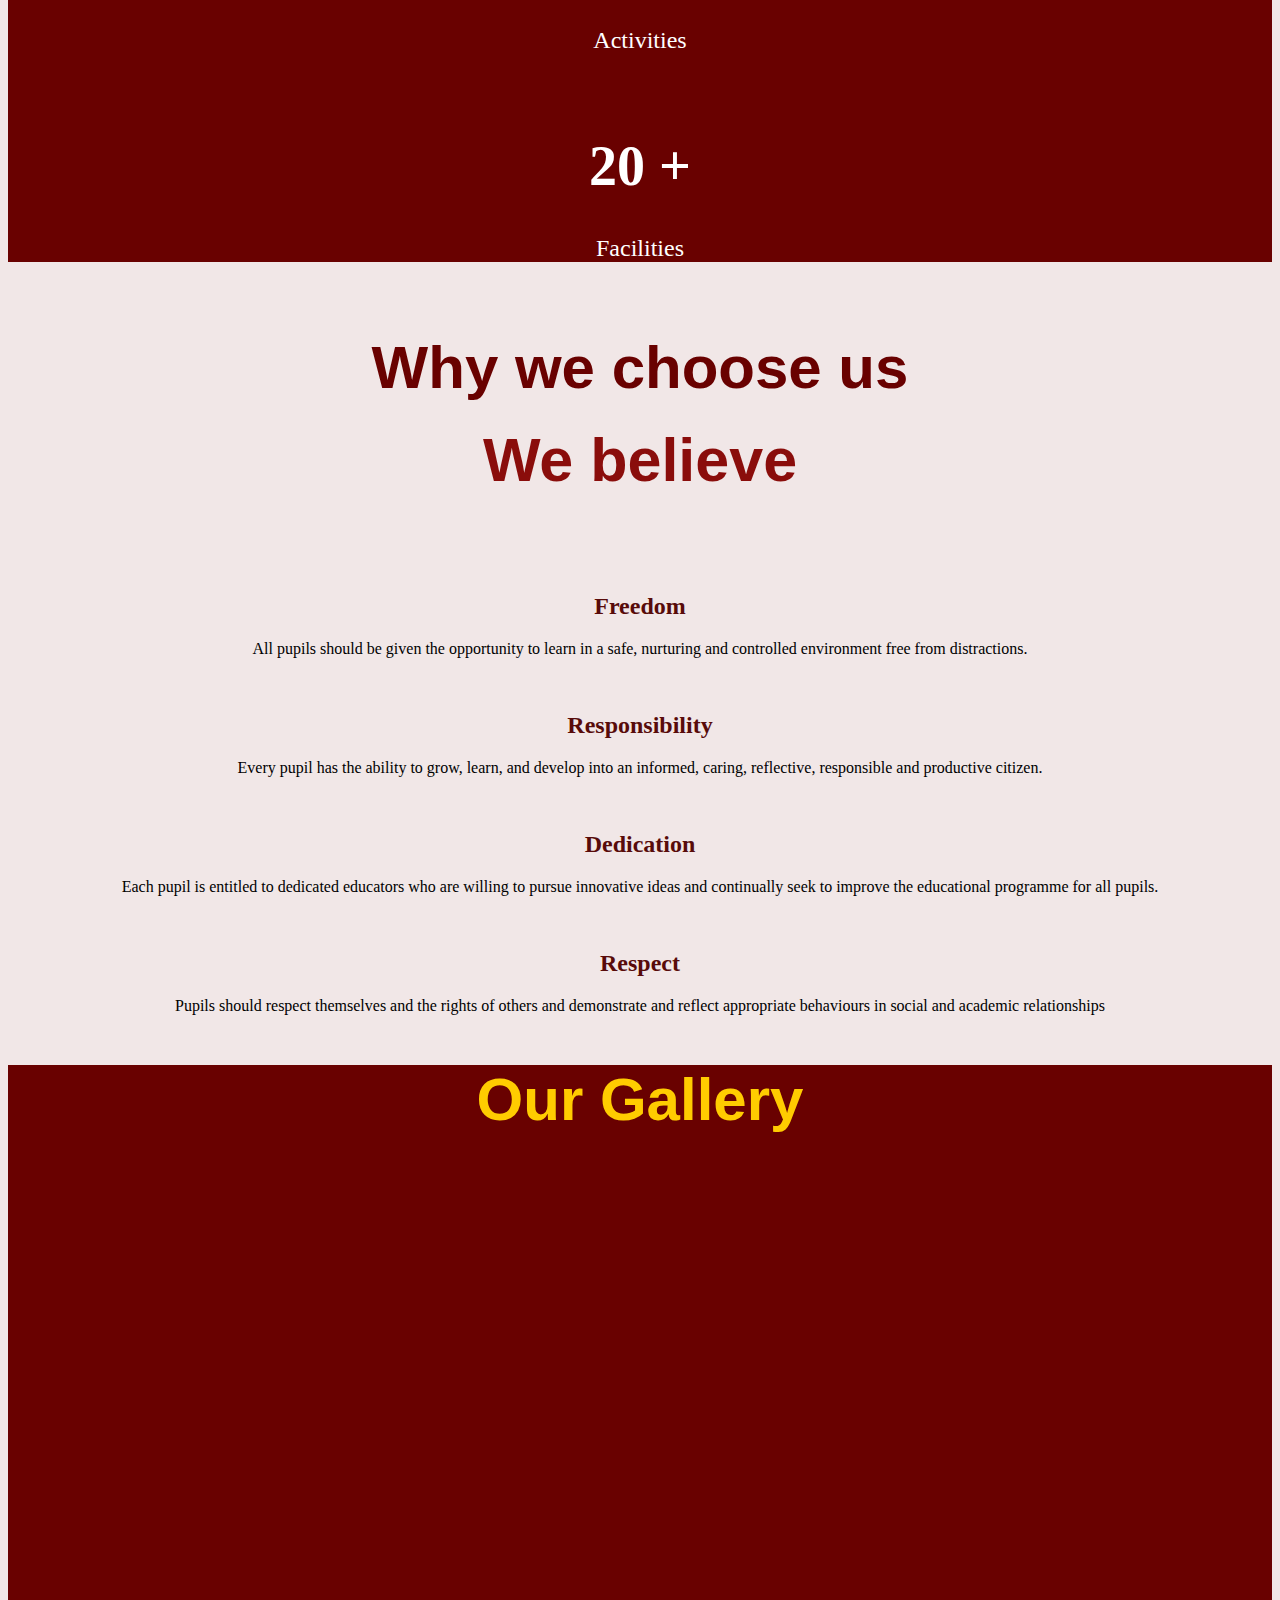
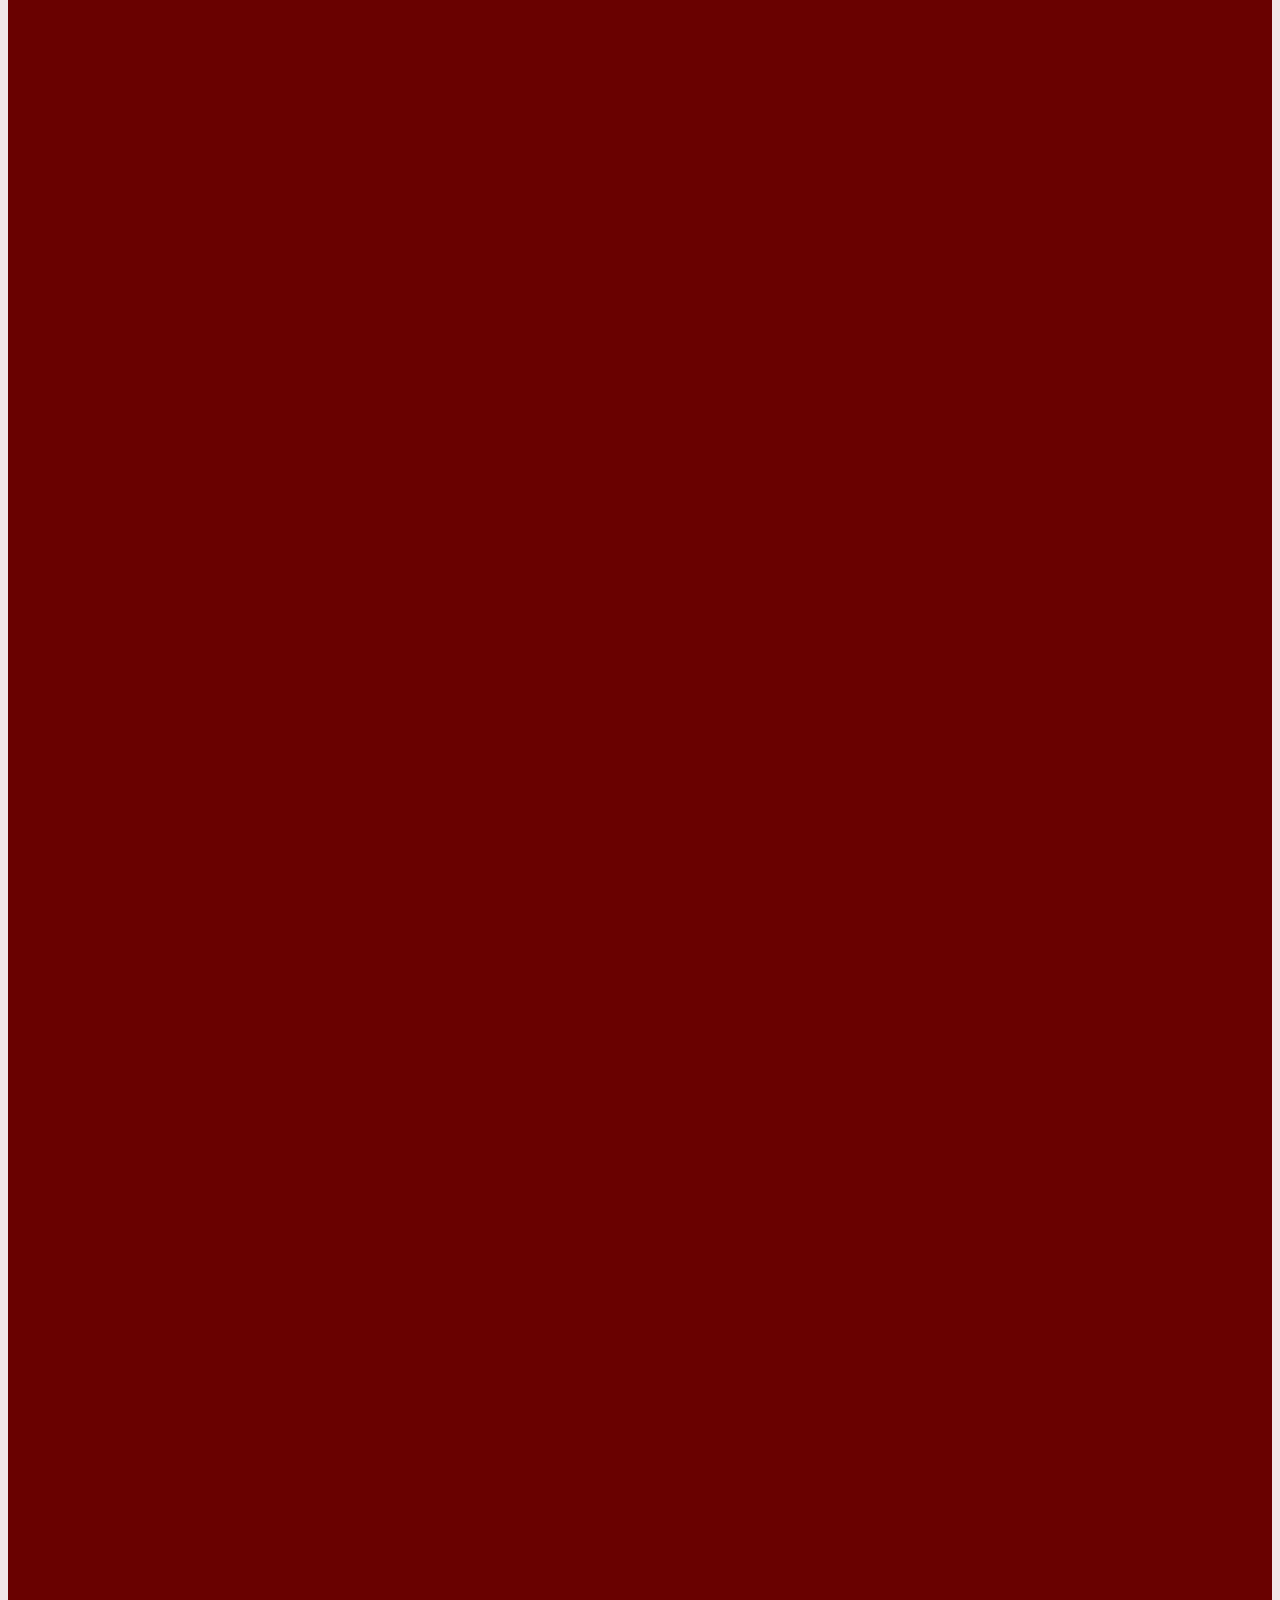
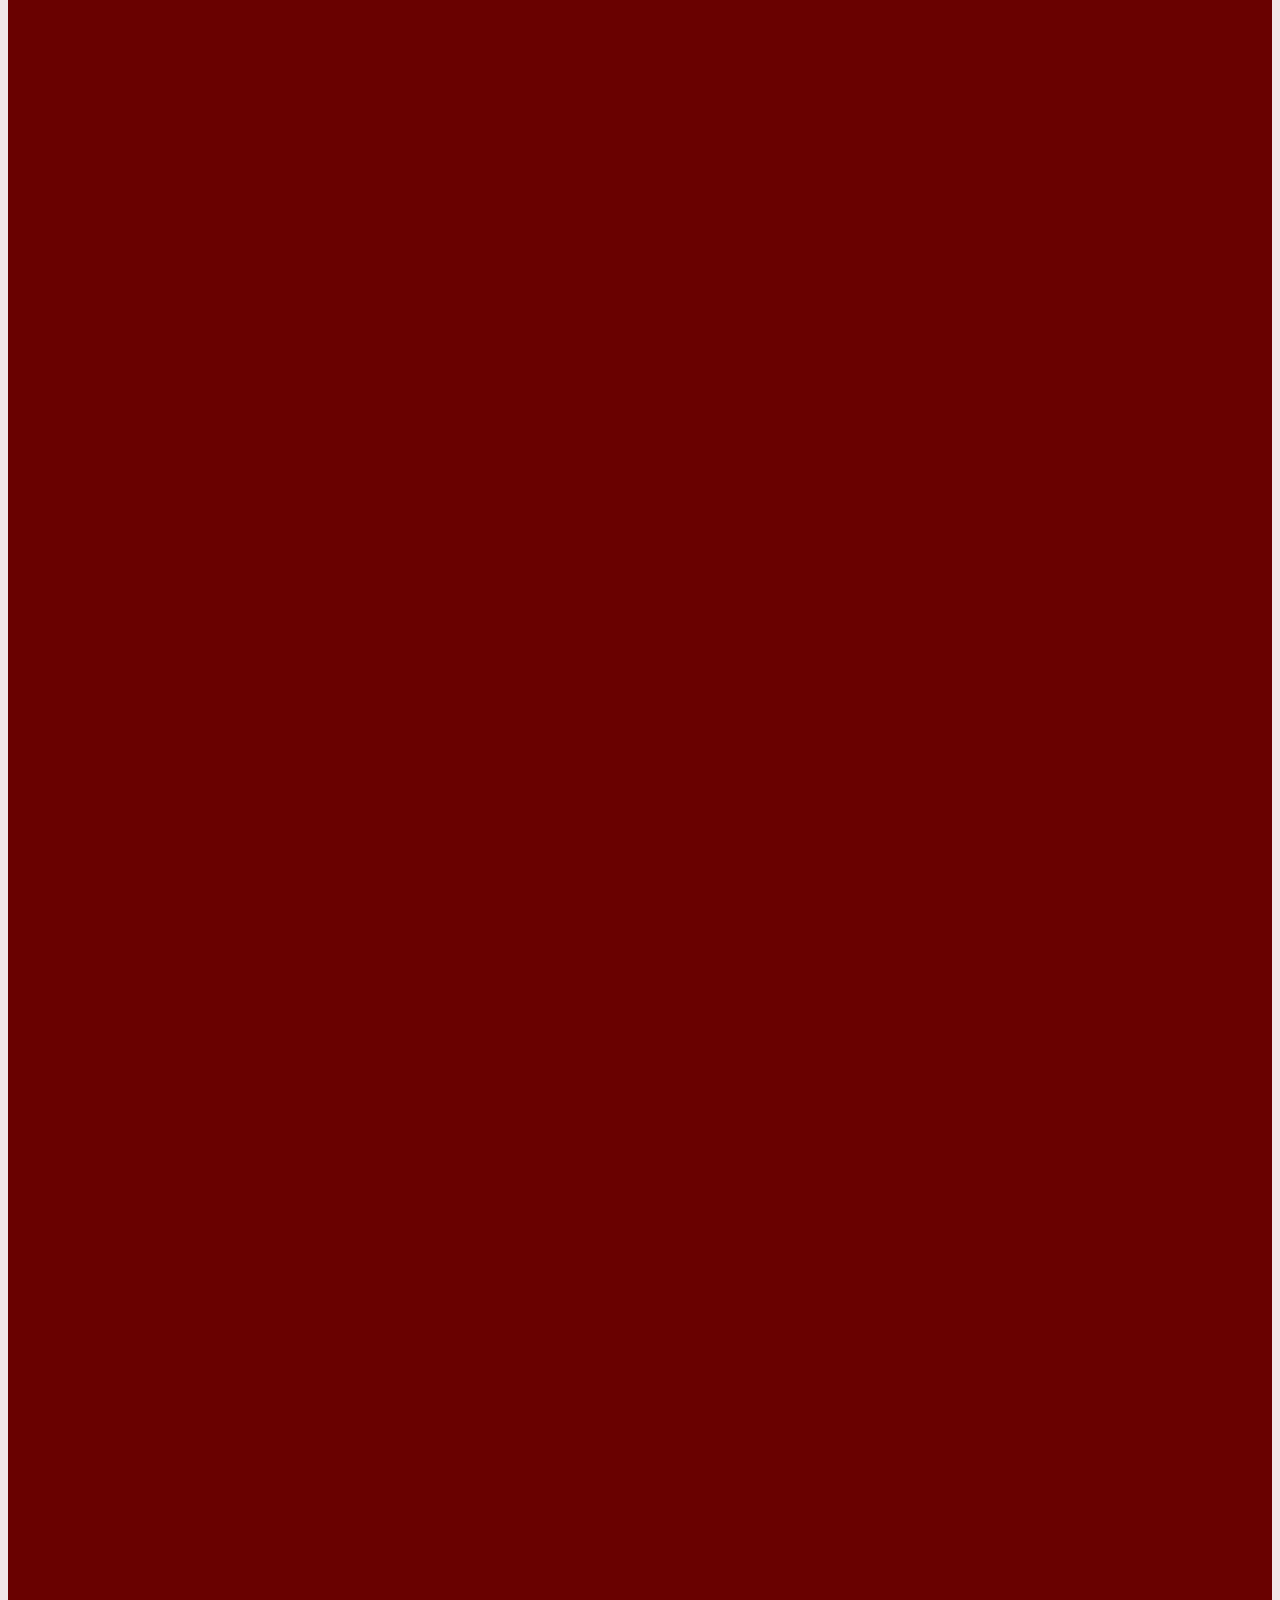
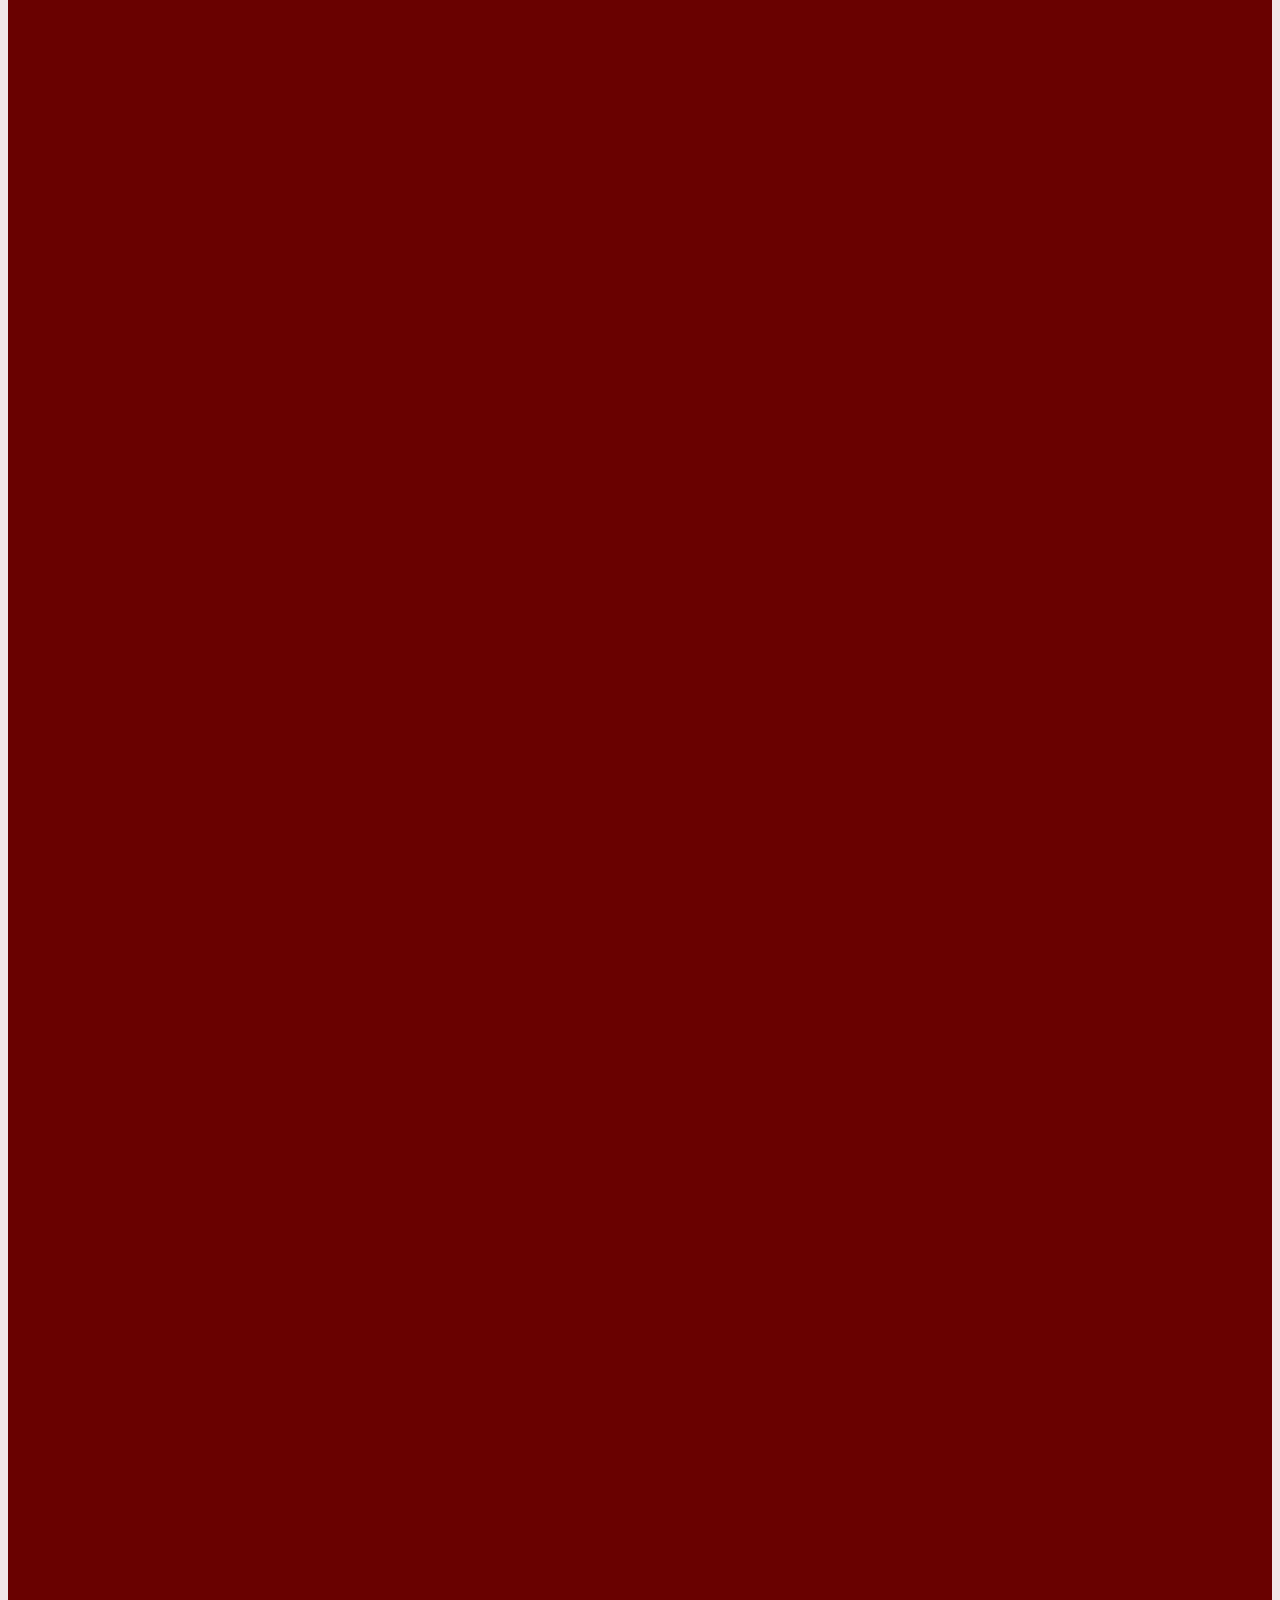
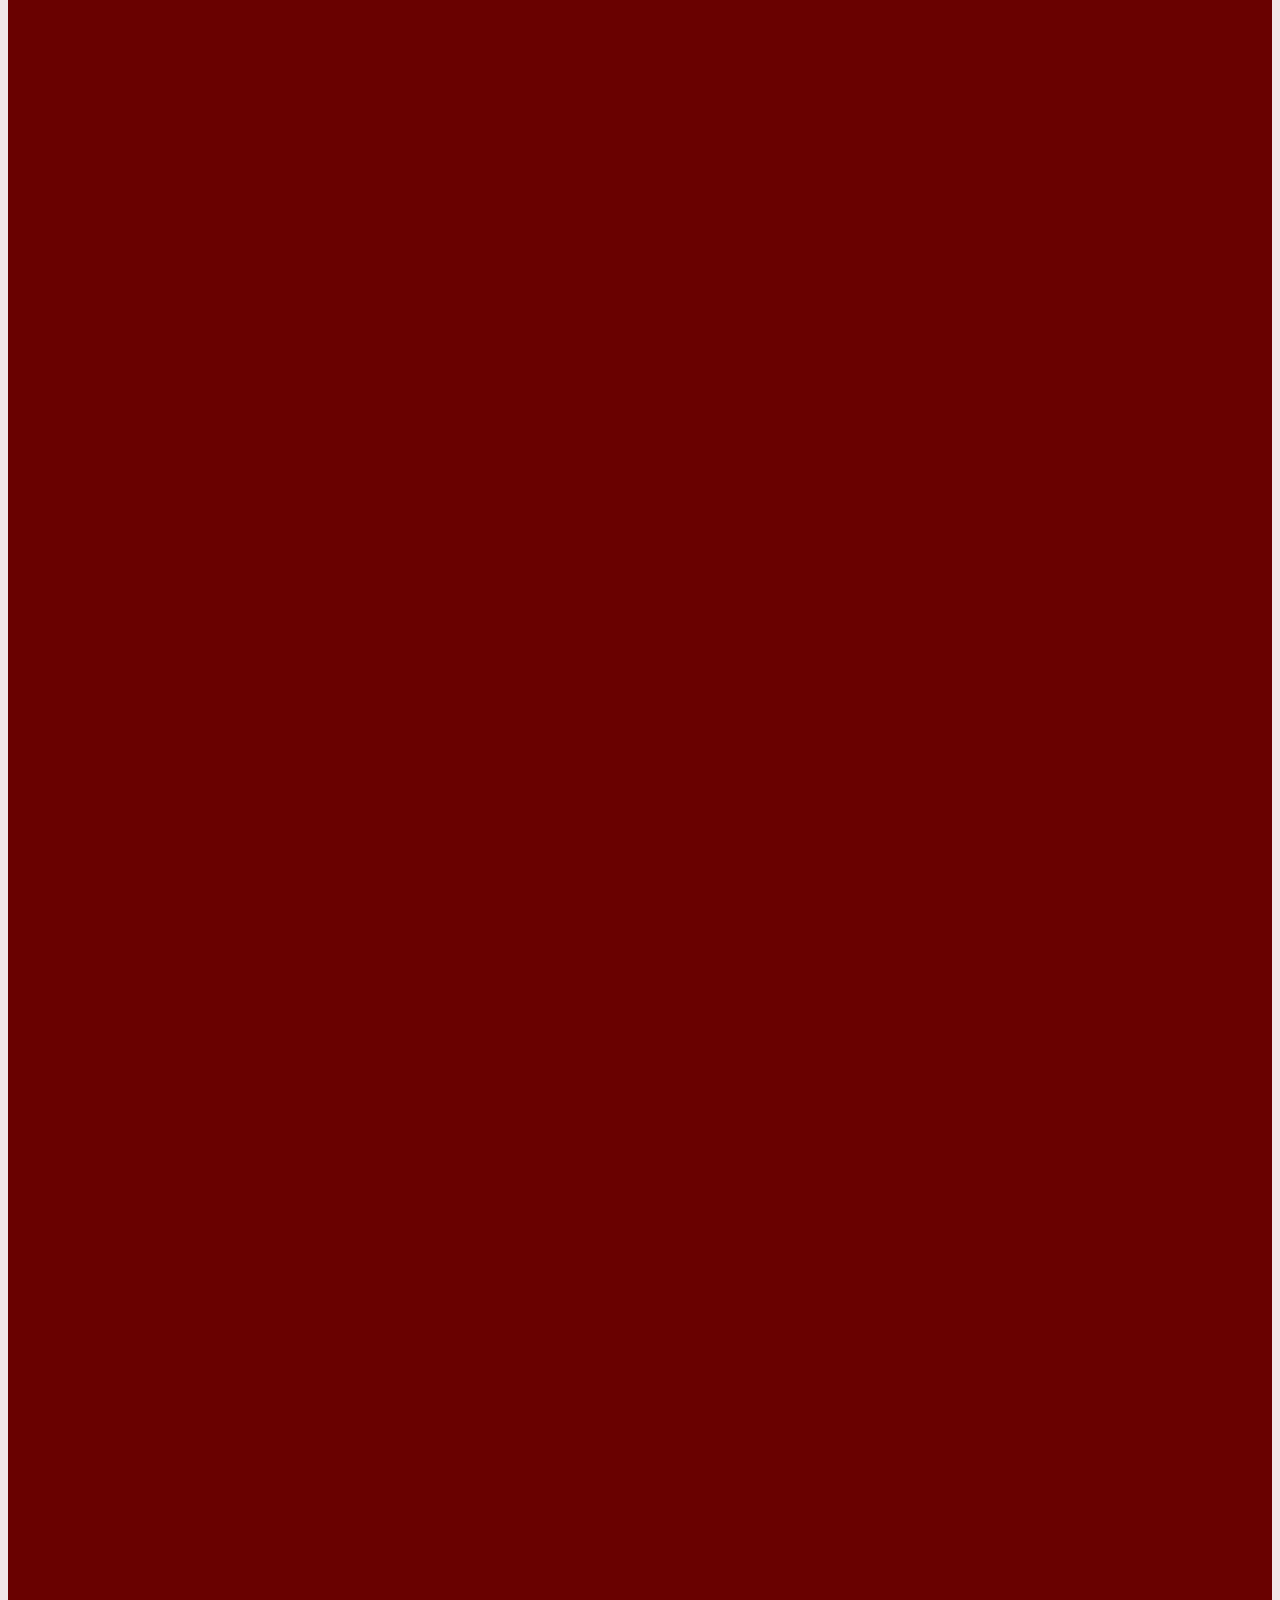
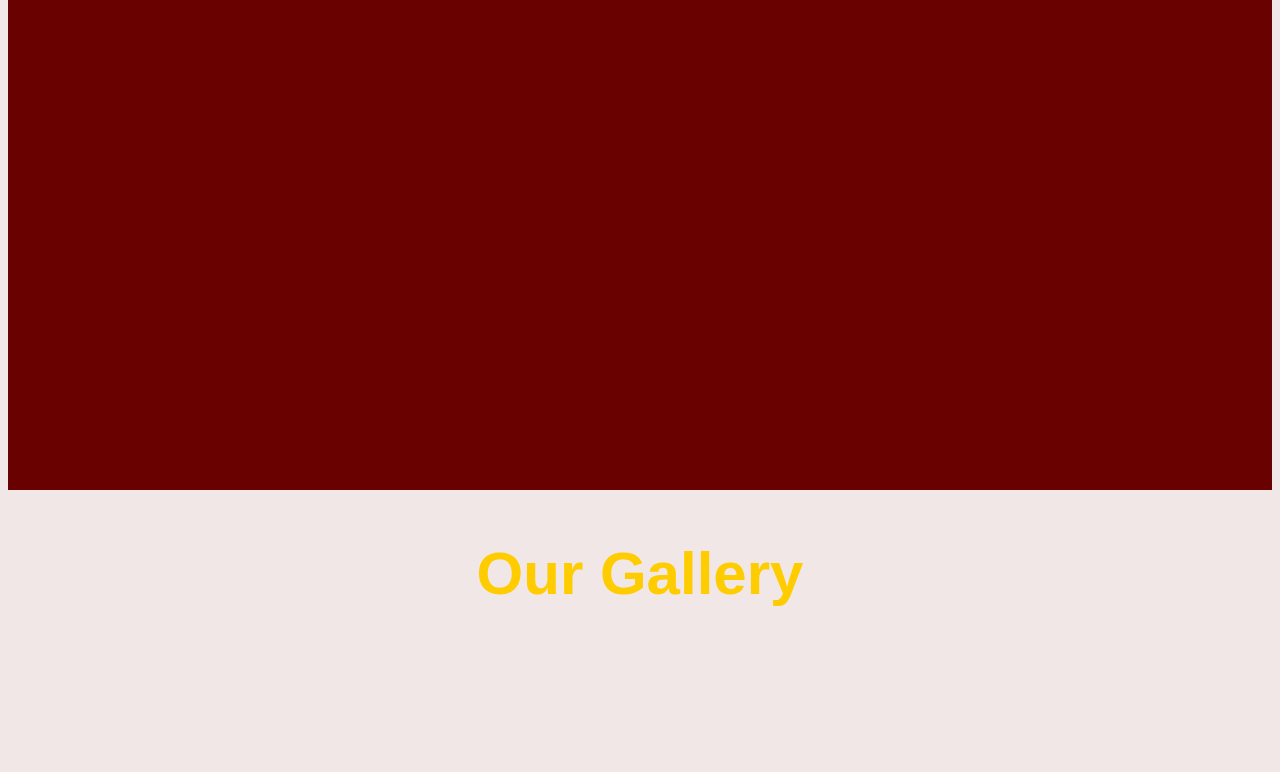
==== commit 2d7e9de1: "see all button" ====
--- a/index.html
+++ b/index.html
@@ -389,10 +389,7 @@
 
      
     </div>
-    <div class="field is-grouped mt-6 is-flex service-buttons is-absolute">
-      <button class="has-text-centered" style="color: black">See All 
-      </button>
-</div>
+   
     <!-- End Hero Carousel -->
 
       
